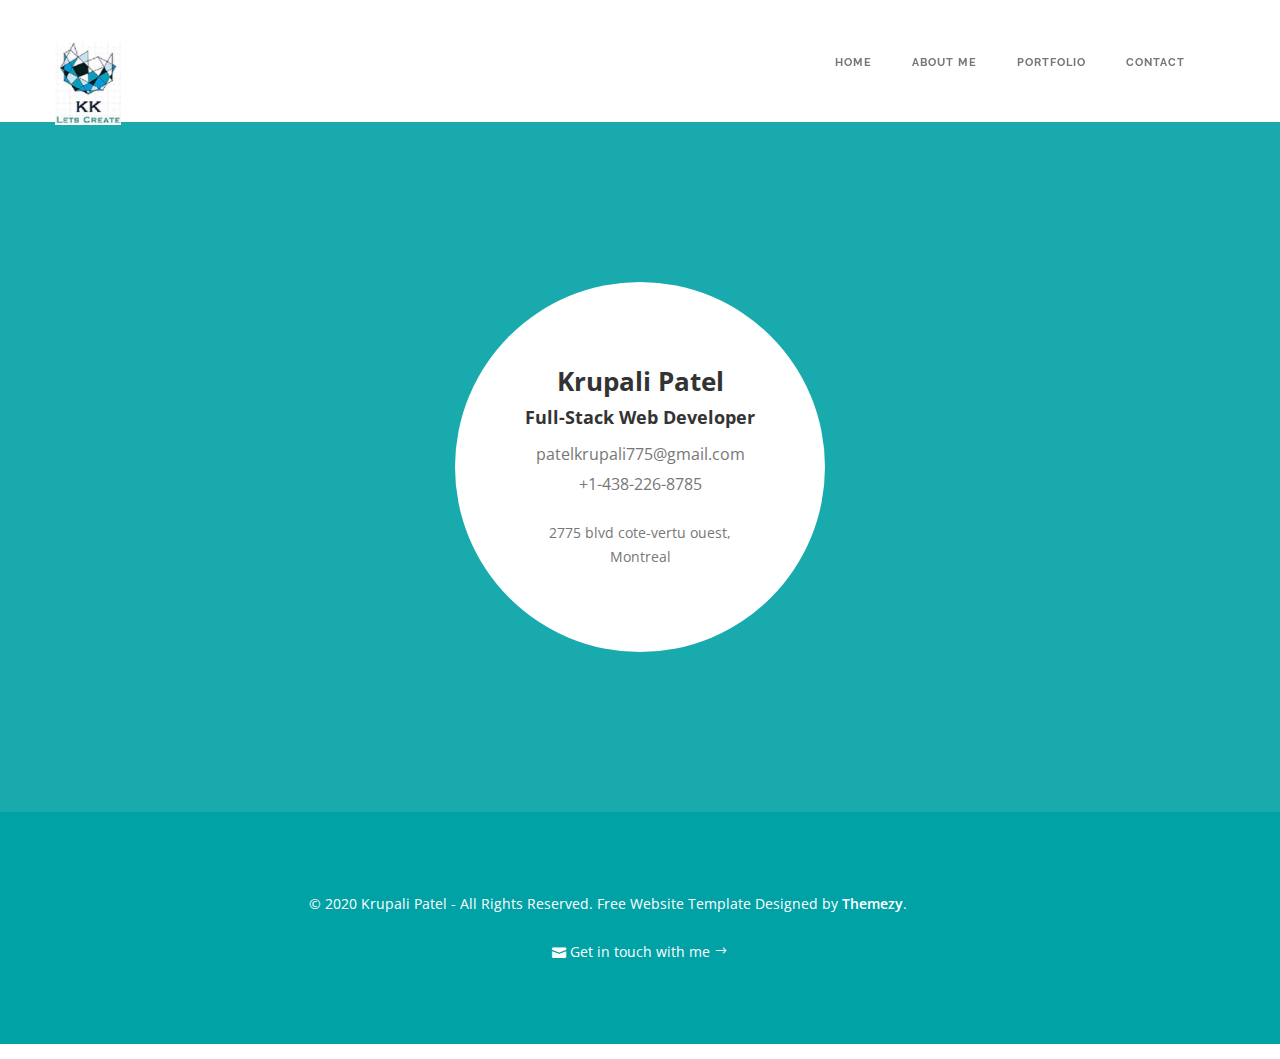
==== contact.html @ 783f1acc "Portfolio Krupali patel" ====
<!DOCTYPE html>
<!--[if lt IE 7]>      <html class="no-js lt-ie9 lt-ie8 lt-ie7"> <![endif]-->
<!--[if IE 7]>         <html class="no-js lt-ie9 lt-ie8"> <![endif]-->
<!--[if IE 8]>         <html class="no-js lt-ie9"> <![endif]-->
<!--[if gt IE 8]><!--> 
<html class="no-js"> <!--<![endif]-->
    <head>
        <meta charset="utf-8">
        <title>Web Designer Template</title>
        <meta name="description" content="">
        <meta name="viewport" content="width=device-width, initial-scale=1">
        <meta http-equiv="X-UA-Compatible" content="IE=edge">
        <link href="css/flexslider.min.css" rel="stylesheet" type="text/css" media="all"/>
        <link href="css/line-icons.min.css" rel="stylesheet" type="text/css" media="all"/>
        <link href="css/elegant-icons.min.css" rel="stylesheet" type="text/css" media="all"/>
        <link href="css/lightbox.min.css" rel="stylesheet" type="text/css" media="all"/>
        <link href="css/bootstrap.min.css" rel="stylesheet" type="text/css" media="all"/>
        <link href="css/theme-1.css" rel="stylesheet" type="text/css" media="all"/>
        <link href="css/custom.css" rel="stylesheet" type="text/css" media="all"/>
        <!--[if gte IE 9]>
        	<link rel="stylesheet" type="text/css" href="css/ie9.css" />
		<![endif]-->
        <link href='http://fonts.googleapis.com/css?family=Open+Sans:300italic,400italic,400,300,600,700%7CRaleway:700' rel='stylesheet' type='text/css'>
        <script src="js/modernizr-2.6.2-respond-1.1.0.min.js"></script>
    </head>
    <body>
    	<div class="loader">
    		<div class="spinner">
			  <div class="double-bounce1"></div>
			  <div class="double-bounce2"></div>
			</div>
    	</div>
				
		<div class="nav-container">
			<nav class="simple-bar top-bar">
				<div class="container">
				
				
					<div class="row nav-menu">
						<div class="col-md-3 col-sm-3 columns">
							<a href="index.html">
							<img class="logo logo-dark" alt="Logo" src="img/kkLOGO.png">
						</div>
					
						<div class="col-md-9 col-sm-9 columns text-right">
							<ul class="menu">
								<a></a><li><a href="index.html" target="_self">Home</a></li><li><a href="about.html" target="_self">About me</a></li>
								<li><a href="portfolio.html" target="_self">portfolio</a></li>
								<li><a href="contact.html" target="_self">Contact</a></li>
								
								
								
								
							</ul>
		
							
						</div>
					</div>
					
					<div class="mobile-toggle">
						<i class="icon icon_menu"></i>
					</div>
					
				</div>
			</nav>
		
			
		
		</div>
		
		<div class="main-container">
		<section class="map-overlay">
				<div class="map-holder">
					<iframe src="https://www.google.com/maps/embed?pb=!1m18!1m12!1m3!1d5009.805747396725!2d144.97845929871335!3d-37.86445163302962!2m3!1f0!2f0!3f0!3m2!1i1024!2i768!4f13.1!3m3!1m2!1s0x6ad6686626d1c9bf%3A0x24b207169447a3a5!2sClyde+St%2C+St+Kilda+VIC+3182!5e1!3m2!1sen!2sau!4v1405985274446"></iframe>
				</div>
				
				<div class="container">
					<div class="row">
						<div class="col-md-4 col-md-offset-4 col-sm-6 col-sm-offset-3 text-center">
							<div class="details-holder">
								<div class="align-vertical">
									<h3><b>Krupali Patel</b></h3>
									<p><h4><b>Full-Stack Web Developer</b></h4></p>
									<p class="lead">
										patelkrupali775@gmail.com<br>
										+1-438-226-8785</p>
									<p>2775 blvd cote-vertu ouest,<br>Montreal</p>
								</div>
							</div>
						</div>
					</div>
				</div>
			</section>
		</div>
		
		<div class="footer-container">
		
			
		
			
		
			<footer class="bg-primary short-2">
				<div class="container">
					<div class="row">
						<div class="col-sm-12 text-center">
							<span class="text-white">© 2020 Krupali Patel - All Rights Reserved. Free Website Template Designed by <a href=http://www.themezy.com>Themezy</a>.</span>
							<br>
							<br>
							<i class="icon text-white icon_mail"></i>
							<a href="contact.html" class="text-white"><span class="text-white"> Get in touch with me <i class="icon arrow_right"></i></span></a>
						</div>
					</div>
				</div>
				
			</footer>
		</div>
				
		<script src="https://www.youtube.com/iframe_api"></script>
		<script src="js/jquery.min.js"></script>
        <script src="js/jquery.plugin.min.js"></script>
        <script src="js/bootstrap.min.js"></script>
        <script src="js/jquery.flexslider-min.js"></script>
        <script src="js/smooth-scroll.min.js"></script>
        <script src="js/skrollr.min.js"></script>
        <script src="js/spectragram.min.js"></script>
        <script src="js/scrollReveal.min.js"></script>
        <script src="js/isotope.min.js"></script>
        <script src="js/twitterFetcher_v10_min.js"></script>
        <script src="js/lightbox.min.js"></script>
        <script src="js/jquery.countdown.min.js"></script>
        <script src="js/scripts.js"></script>
    </body>
</html>
---- css/line-icons.min.css ----
@font-face{font-family:et-line;src:url(../fonts/et-line.eot);src:url(../fonts/et-line.eot?#iefix) format('embedded-opentype'),url(../fonts/et-line.woff) format('woff'),url(../fonts/et-line.ttf) format('truetype'),url(../fonts/et-line.svg#et-line) format('svg');font-weight:400;font-style:normal}[data-icon]:before{font-family:et-line;content:attr(data-icon);speak:none;font-weight:400;font-variant:normal;text-transform:none;line-height:1;-webkit-font-smoothing:antialiased;-moz-osx-font-smoothing:grayscale;display:inline-block}.icon-adjustments,.icon-alarmclock,.icon-anchor,.icon-aperture,.icon-attachment,.icon-bargraph,.icon-basket,.icon-beaker,.icon-bike,.icon-book-open,.icon-briefcase,.icon-browser,.icon-calendar,.icon-camera,.icon-caution,.icon-chat,.icon-circle-compass,.icon-clipboard,.icon-clock,.icon-cloud,.icon-compass,.icon-desktop,.icon-dial,.icon-document,.icon-documents,.icon-download,.icon-dribbble,.icon-edit,.icon-envelope,.icon-expand,.icon-facebook,.icon-flag,.icon-focus,.icon-gears,.icon-genius,.icon-gift,.icon-global,.icon-globe,.icon-googleplus,.icon-grid,.icon-happy,.icon-hazardous,.icon-heart,.icon-hotairballoon,.icon-hourglass,.icon-key,.icon-laptop,.icon-layers,.icon-lifesaver,.icon-lightbulb,.icon-linegraph,.icon-linkedin,.icon-lock,.icon-magnifying-glass,.icon-map,.icon-map-pin,.icon-megaphone,.icon-mic,.icon-mobile,.icon-newspaper,.icon-notebook,.icon-paintbrush,.icon-paperclip,.icon-pencil,.icon-phone,.icon-picture,.icon-pictures,.icon-piechart,.icon-presentation,.icon-pricetags,.icon-printer,.icon-profile-female,.icon-profile-male,.icon-puzzle,.icon-quote,.icon-recycle,.icon-refresh,.icon-ribbon,.icon-rss,.icon-sad,.icon-scissors,.icon-scope,.icon-search,.icon-shield,.icon-speedometer,.icon-strategy,.icon-streetsign,.icon-tablet,.icon-target,.icon-telescope,.icon-toolbox,.icon-tools,.icon-tools-2,.icon-trophy,.icon-tumblr,.icon-twitter,.icon-upload,.icon-video,.icon-wallet,.icon-wine{font-family:et-line;speak:none;font-style:normal;font-weight:400;font-variant:normal;text-transform:none;line-height:1;-webkit-font-smoothing:antialiased;-moz-osx-font-smoothing:grayscale;display:inline-block}.icon-mobile:before{content:"\e000"}.icon-laptop:before{content:"\e001"}.icon-desktop:before{content:"\e002"}.icon-tablet:before{content:"\e003"}.icon-phone:before{content:"\e004"}.icon-document:before{content:"\e005"}.icon-documents:before{content:"\e006"}.icon-search:before{content:"\e007"}.icon-clipboard:before{content:"\e008"}.icon-newspaper:before{content:"\e009"}.icon-notebook:before{content:"\e00a"}.icon-book-open:before{content:"\e00b"}.icon-browser:before{content:"\e00c"}.icon-calendar:before{content:"\e00d"}.icon-presentation:before{content:"\e00e"}.icon-picture:before{content:"\e00f"}.icon-pictures:before{content:"\e010"}.icon-video:before{content:"\e011"}.icon-camera:before{content:"\e012"}.icon-printer:before{content:"\e013"}.icon-toolbox:before{content:"\e014"}.icon-briefcase:before{content:"\e015"}.icon-wallet:before{content:"\e016"}.icon-gift:before{content:"\e017"}.icon-bargraph:before{content:"\e018"}.icon-grid:before{content:"\e019"}.icon-expand:before{content:"\e01a"}.icon-focus:before{content:"\e01b"}.icon-edit:before{content:"\e01c"}.icon-adjustments:before{content:"\e01d"}.icon-ribbon:before{content:"\e01e"}.icon-hourglass:before{content:"\e01f"}.icon-lock:before{content:"\e020"}.icon-megaphone:before{content:"\e021"}.icon-shield:before{content:"\e022"}.icon-trophy:before{content:"\e023"}.icon-flag:before{content:"\e024"}.icon-map:before{content:"\e025"}.icon-puzzle:before{content:"\e026"}.icon-basket:before{content:"\e027"}.icon-envelope:before{content:"\e028"}.icon-streetsign:before{content:"\e029"}.icon-telescope:before{content:"\e02a"}.icon-gears:before{content:"\e02b"}.icon-key:before{content:"\e02c"}.icon-paperclip:before{content:"\e02d"}.icon-attachment:before{content:"\e02e"}.icon-pricetags:before{content:"\e02f"}.icon-lightbulb:before{content:"\e030"}.icon-layers:before{content:"\e031"}.icon-pencil:before{content:"\e032"}.icon-tools:before{content:"\e033"}.icon-tools-2:before{content:"\e034"}.icon-scissors:before{content:"\e035"}.icon-paintbrush:before{content:"\e036"}.icon-magnifying-glass:before{content:"\e037"}.icon-circle-compass:before{content:"\e038"}.icon-linegraph:before{content:"\e039"}.icon-mic:before{content:"\e03a"}.icon-strategy:before{content:"\e03b"}.icon-beaker:before{content:"\e03c"}.icon-caution:before{content:"\e03d"}.icon-recycle:before{content:"\e03e"}.icon-anchor:before{content:"\e03f"}.icon-profile-male:before{content:"\e040"}.icon-profile-female:before{content:"\e041"}.icon-bike:before{content:"\e042"}.icon-wine:before{content:"\e043"}.icon-hotairballoon:before{content:"\e044"}.icon-globe:before{content:"\e045"}.icon-genius:before{content:"\e046"}.icon-map-pin:before{content:"\e047"}.icon-dial:before{content:"\e048"}.icon-chat:before{content:"\e049"}.icon-heart:before{content:"\e04a"}.icon-cloud:before{content:"\e04b"}.icon-upload:before{content:"\e04c"}.icon-download:before{content:"\e04d"}.icon-target:before{content:"\e04e"}.icon-hazardous:before{content:"\e04f"}.icon-piechart:before{content:"\e050"}.icon-speedometer:before{content:"\e051"}.icon-global:before{content:"\e052"}.icon-compass:before{content:"\e053"}.icon-lifesaver:before{content:"\e054"}.icon-clock:before{content:"\e055"}.icon-aperture:before{content:"\e056"}.icon-quote:before{content:"\e057"}.icon-scope:before{content:"\e058"}.icon-alarmclock:before{content:"\e059"}.icon-refresh:before{content:"\e05a"}.icon-happy:before{content:"\e05b"}.icon-sad:before{content:"\e05c"}.icon-facebook:before{content:"\e05d"}.icon-twitter:before{content:"\e05e"}.icon-googleplus:before{content:"\e05f"}.icon-rss:before{content:"\e060"}.icon-tumblr:before{content:"\e061"}.icon-linkedin:before{content:"\e062"}.icon-dribbble:before{content:"\e063"}
---- css/elegant-icons.min.css ----
@font-face{font-family:ElegantIcons;src:url(../fonts/ElegantIcons.eot);src:url(../fonts/ElegantIcons.eot?#iefix) format('embedded-opentype'),url(../fonts/ElegantIcons.woff) format('woff'),url(../fonts/ElegantIcons.ttf) format('truetype'),url(../fonts/ElegantIcons.svg#ElegantIcons) format('svg');font-weight:400;font-style:normal}[data-icon]:before{font-family:ElegantIcons;content:attr(data-icon);speak:none;font-weight:400;font-variant:normal;text-transform:none;line-height:1;-webkit-font-smoothing:antialiased;-moz-osx-font-smoothing:grayscale}.arrow-up-down,.arrow_back,.arrow_carrot-2down,.arrow_carrot-2down_alt2,.arrow_carrot-2dwnn_alt,.arrow_carrot-2left,.arrow_carrot-2left_alt,.arrow_carrot-2left_alt2,.arrow_carrot-2right,.arrow_carrot-2right_alt,.arrow_carrot-2right_alt2,.arrow_carrot-2up,.arrow_carrot-2up_alt,.arrow_carrot-2up_alt2,.arrow_carrot-down,.arrow_carrot-down_alt,.arrow_carrot-down_alt2,.arrow_carrot-left,.arrow_carrot-left_alt,.arrow_carrot-left_alt2,.arrow_carrot-right,.arrow_carrot-right_alt,.arrow_carrot-right_alt2,.arrow_carrot-up,.arrow_carrot-up_alt2,.arrow_carrot_up_alt,.arrow_condense,.arrow_condense_alt,.arrow_down,.arrow_down_alt,.arrow_expand,.arrow_expand_alt,.arrow_expand_alt2,.arrow_expand_alt3,.arrow_left,.arrow_left-down,.arrow_left-down_alt,.arrow_left-right,.arrow_left-right_alt,.arrow_left-up,.arrow_left-up_alt,.arrow_left_alt,.arrow_move,.arrow_right,.arrow_right-down,.arrow_right-down_alt,.arrow_right-up,.arrow_right-up_alt,.arrow_right_alt,.arrow_triangle-down,.arrow_triangle-down_alt,.arrow_triangle-down_alt2,.arrow_triangle-left,.arrow_triangle-left_alt,.arrow_triangle-left_alt2,.arrow_triangle-right,.arrow_triangle-right_alt,.arrow_triangle-right_alt2,.arrow_triangle-up,.arrow_triangle-up_alt,.arrow_triangle-up_alt2,.arrow_up,.arrow_up-down_alt,.arrow_up_alt,.icon_adjust-horiz,.icon_adjust-vert,.icon_archive,.icon_archive_alt,.icon_bag,.icon_bag_alt,.icon_balance,.icon_blocked,.icon_book,.icon_book_alt,.icon_box-checked,.icon_box-empty,.icon_box-selected,.icon_briefcase,.icon_briefcase_alt,.icon_building,.icon_building_alt,.icon_calculator_alt,.icon_calendar,.icon_calulator,.icon_camera,.icon_camera_alt,.icon_cart,.icon_cart_alt,.icon_chat,.icon_chat_alt,.icon_check,.icon_check_alt,.icon_check_alt2,.icon_circle-empty,.icon_circle-slelected,.icon_clipboard,.icon_clock,.icon_clock_alt,.icon_close,.icon_close_alt,.icon_close_alt2,.icon_cloud,.icon_cloud-download,.icon_cloud-download_alt,.icon_cloud-upload,.icon_cloud-upload_alt,.icon_cloud_alt,.icon_cog,.icon_cogs,.icon_comment,.icon_comment_alt,.icon_compass,.icon_compass_alt,.icon_cone,.icon_cone_alt,.icon_contacts,.icon_contacts_alt,.icon_creditcard,.icon_currency,.icon_currency_alt,.icon_cursor,.icon_cursor_alt,.icon_datareport,.icon_datareport_alt,.icon_desktop,.icon_dislike,.icon_dislike_alt,.icon_document,.icon_document_alt,.icon_documents,.icon_documents_alt,.icon_download,.icon_drawer,.icon_drawer_alt,.icon_drive,.icon_drive_alt,.icon_easel,.icon_easel_alt,.icon_error-circle,.icon_error-circle_alt,.icon_error-oct,.icon_error-oct_alt,.icon_error-triangle,.icon_error-triangle_alt,.icon_film,.icon_floppy,.icon_floppy_alt,.icon_flowchart,.icon_flowchart_alt,.icon_folder,.icon_folder-add,.icon_folder-add_alt,.icon_folder-alt,.icon_folder-open,.icon_folder-open_alt,.icon_folder_download,.icon_folder_upload,.icon_genius,.icon_gift,.icon_gift_alt,.icon_globe,.icon_globe-2,.icon_globe_alt,.icon_grid-2x2,.icon_grid-3x3,.icon_group,.icon_headphones,.icon_heart,.icon_heart_alt,.icon_hourglass,.icon_house,.icon_house_alt,.icon_id,.icon_id-2,.icon_id-2_alt,.icon_id_alt,.icon_image,.icon_images,.icon_info,.icon_info_alt,.icon_key,.icon_key_alt,.icon_laptop,.icon_lifesaver,.icon_lightbulb,.icon_lightbulb_alt,.icon_like,.icon_like_alt,.icon_link,.icon_link_alt,.icon_loading,.icon_lock,.icon_lock-open,.icon_lock-open_alt,.icon_lock_alt,.icon_mail,.icon_mail_alt,.icon_map,.icon_map_alt,.icon_menu,.icon_menu-circle_alt,.icon_menu-circle_alt2,.icon_menu-square_alt,.icon_menu-square_alt2,.icon_mic,.icon_mic_alt,.icon_minus-06,.icon_minus-box,.icon_minus_alt,.icon_minus_alt2,.icon_mobile,.icon_mug,.icon_mug_alt,.icon_music,.icon_ol,.icon_paperclip,.icon_pause,.icon_pause_alt,.icon_pause_alt2,.icon_pencil,.icon_pencil-edit,.icon_pencil-edit_alt,.icon_pencil_alt,.icon_pens,.icon_pens_alt,.icon_percent,.icon_percent_alt,.icon_phone,.icon_piechart,.icon_pin,.icon_pin_alt,.icon_plus,.icon_plus-box,.icon_plus_alt,.icon_plus_alt2,.icon_printer,.icon_printer-alt,.icon_profile,.icon_pushpin,.icon_pushpin_alt,.icon_puzzle,.icon_puzzle_alt,.icon_question,.icon_question_alt,.icon_question_alt2,.icon_quotations,.icon_quotations_alt,.icon_quotations_alt2,.icon_refresh,.icon_ribbon,.icon_ribbon_alt,.icon_rook,.icon_search,.icon_search-2,.icon_search_alt,.icon_shield,.icon_shield_alt,.icon_star,.icon_star-half,.icon_star-half_alt,.icon_star_alt,.icon_stop,.icon_stop_alt,.icon_stop_alt2,.icon_table,.icon_tablet,.icon_tag,.icon_tag_alt,.icon_tags,.icon_tags_alt,.icon_target,.icon_tool,.icon_toolbox,.icon_toolbox_alt,.icon_tools,.icon_trash,.icon_trash_alt,.icon_ul,.icon_upload,.icon_vol-mute,.icon_vol-mute_alt,.icon_volume-high,.icon_volume-high_alt,.icon_volume-low,.icon_volume-low_alt,.icon_wallet,.icon_wallet_alt,.icon_zoom-in,.icon_zoom-in_alt,.icon_zoom-out,.icon_zoom-out_alt,.social_blogger,.social_blogger_circle,.social_blogger_square,.social_delicious,.social_delicious_circle,.social_delicious_square,.social_deviantart,.social_deviantart_circle,.social_deviantart_square,.social_dribbble,.social_dribbble_circle,.social_dribbble_square,.social_facebook,.social_facebook_circle,.social_facebook_square,.social_flickr,.social_flickr_circle,.social_flickr_square,.social_googledrive,.social_googledrive_alt2,.social_googledrive_square,.social_googleplus,.social_googleplus_circle,.social_googleplus_square,.social_instagram,.social_instagram_circle,.social_instagram_square,.social_linkedin,.social_linkedin_circle,.social_linkedin_square,.social_myspace,.social_myspace_circle,.social_myspace_square,.social_picassa,.social_picassa_circle,.social_picassa_square,.social_pinterest,.social_pinterest_circle,.social_pinterest_square,.social_rss,.social_rss_circle,.social_rss_square,.social_share,.social_share_circle,.social_share_square,.social_skype,.social_skype_circle,.social_skype_square,.social_spotify,.social_spotify_circle,.social_spotify_square,.social_stumbleupon_circle,.social_stumbleupon_square,.social_tumbleupon,.social_tumblr,.social_tumblr_circle,.social_tumblr_square,.social_twitter,.social_twitter_circle,.social_twitter_square,.social_vimeo,.social_vimeo_circle,.social_vimeo_square,.social_wordpress,.social_wordpress_circle,.social_wordpress_square,.social_youtube,.social_youtube_circle,.social_youtube_square{font-family:ElegantIcons;speak:none;font-style:normal;font-weight:400;font-variant:normal;text-transform:none;line-height:1;-webkit-font-smoothing:antialiased}.arrow_up:before{content:"\21"}.arrow_down:before{content:"\22"}.arrow_left:before{content:"\23"}.arrow_right:before{content:"\24"}.arrow_left-up:before{content:"\25"}.arrow_right-up:before{content:"\26"}.arrow_right-down:before{content:"\27"}.arrow_left-down:before{content:"\28"}.arrow-up-down:before{content:"\29"}.arrow_up-down_alt:before{content:"\2a"}.arrow_left-right_alt:before{content:"\2b"}.arrow_left-right:before{content:"\2c"}.arrow_expand_alt2:before{content:"\2d"}.arrow_expand_alt:before{content:"\2e"}.arrow_condense:before{content:"\2f"}.arrow_expand:before{content:"\30"}.arrow_move:before{content:"\31"}.arrow_carrot-up:before{content:"\32"}.arrow_carrot-down:before{content:"\33"}.arrow_carrot-left:before{content:"\34"}.arrow_carrot-right:before{content:"\35"}.arrow_carrot-2up:before{content:"\36"}.arrow_carrot-2down:before{content:"\37"}.arrow_carrot-2left:before{content:"\38"}.arrow_carrot-2right:before{content:"\39"}.arrow_carrot-up_alt2:before{content:"\3a"}.arrow_carrot-down_alt2:before{content:"\3b"}.arrow_carrot-left_alt2:before{content:"\3c"}.arrow_carrot-right_alt2:before{content:"\3d"}.arrow_carrot-2up_alt2:before{content:"\3e"}.arrow_carrot-2down_alt2:before{content:"\3f"}.arrow_carrot-2left_alt2:before{content:"\40"}.arrow_carrot-2right_alt2:before{content:"\41"}.arrow_triangle-up:before{content:"\42"}.arrow_triangle-down:before{content:"\43"}.arrow_triangle-left:before{content:"\44"}.arrow_triangle-right:before{content:"\45"}.arrow_triangle-up_alt2:before{content:"\46"}.arrow_triangle-down_alt2:before{content:"\47"}.arrow_triangle-left_alt2:before{content:"\48"}.arrow_triangle-right_alt2:before{content:"\49"}.arrow_back:before{content:"\4a"}.icon_minus-06:before{content:"\4b"}.icon_plus:before{content:"\4c"}.icon_close:before{content:"\4d"}.icon_check:before{content:"\4e"}.icon_minus_alt2:before{content:"\4f"}.icon_plus_alt2:before{content:"\50"}.icon_close_alt2:before{content:"\51"}.icon_check_alt2:before{content:"\52"}.icon_zoom-out_alt:before{content:"\53"}.icon_zoom-in_alt:before{content:"\54"}.icon_search:before{content:"\55"}.icon_box-empty:before{content:"\56"}.icon_box-selected:before{content:"\57"}.icon_minus-box:before{content:"\58"}.icon_plus-box:before{content:"\59"}.icon_box-checked:before{content:"\5a"}.icon_circle-empty:before{content:"\5b"}.icon_circle-slelected:before{content:"\5c"}.icon_stop_alt2:before{content:"\5d"}.icon_stop:before{content:"\5e"}.icon_pause_alt2:before{content:"\5f"}.icon_pause:before{content:"\60"}.icon_menu:before{content:"\61"}.icon_menu-square_alt2:before{content:"\62"}.icon_menu-circle_alt2:before{content:"\63"}.icon_ul:before{content:"\64"}.icon_ol:before{content:"\65"}.icon_adjust-horiz:before{content:"\66"}.icon_adjust-vert:before{content:"\67"}.icon_document_alt:before{content:"\68"}.icon_documents_alt:before{content:"\69"}.icon_pencil:before{content:"\6a"}.icon_pencil-edit_alt:before{content:"\6b"}.icon_pencil-edit:before{content:"\6c"}.icon_folder-alt:before{content:"\6d"}.icon_folder-open_alt:before{content:"\6e"}.icon_folder-add_alt:before{content:"\6f"}.icon_info_alt:before{content:"\70"}.icon_error-oct_alt:before{content:"\71"}.icon_error-circle_alt:before{content:"\72"}.icon_error-triangle_alt:before{content:"\73"}.icon_question_alt2:before{content:"\74"}.icon_question:before{content:"\75"}.icon_comment_alt:before{content:"\76"}.icon_chat_alt:before{content:"\77"}.icon_vol-mute_alt:before{content:"\78"}.icon_volume-low_alt:before{content:"\79"}.icon_volume-high_alt:before{content:"\7a"}.icon_quotations:before{content:"\7b"}.icon_quotations_alt2:before{content:"\7c"}.icon_clock_alt:before{content:"\7d"}.icon_lock_alt:before{content:"\7e"}.icon_lock-open_alt:before{content:"\e000"}.icon_key_alt:before{content:"\e001"}.icon_cloud_alt:before{content:"\e002"}.icon_cloud-upload_alt:before{content:"\e003"}.icon_cloud-download_alt:before{content:"\e004"}.icon_image:before{content:"\e005"}.icon_images:before{content:"\e006"}.icon_lightbulb_alt:before{content:"\e007"}.icon_gift_alt:before{content:"\e008"}.icon_house_alt:before{content:"\e009"}.icon_genius:before{content:"\e00a"}.icon_mobile:before{content:"\e00b"}.icon_tablet:before{content:"\e00c"}.icon_laptop:before{content:"\e00d"}.icon_desktop:before{content:"\e00e"}.icon_camera_alt:before{content:"\e00f"}.icon_mail_alt:before{content:"\e010"}.icon_cone_alt:before{content:"\e011"}.icon_ribbon_alt:before{content:"\e012"}.icon_bag_alt:before{content:"\e013"}.icon_creditcard:before{content:"\e014"}.icon_cart_alt:before{content:"\e015"}.icon_paperclip:before{content:"\e016"}.icon_tag_alt:before{content:"\e017"}.icon_tags_alt:before{content:"\e018"}.icon_trash_alt:before{content:"\e019"}.icon_cursor_alt:before{content:"\e01a"}.icon_mic_alt:before{content:"\e01b"}.icon_compass_alt:before{content:"\e01c"}.icon_pin_alt:before{content:"\e01d"}.icon_pushpin_alt:before{content:"\e01e"}.icon_map_alt:before{content:"\e01f"}.icon_drawer_alt:before{content:"\e020"}.icon_toolbox_alt:before{content:"\e021"}.icon_book_alt:before{content:"\e022"}.icon_calendar:before{content:"\e023"}.icon_film:before{content:"\e024"}.icon_table:before{content:"\e025"}.icon_contacts_alt:before{content:"\e026"}.icon_headphones:before{content:"\e027"}.icon_lifesaver:before{content:"\e028"}.icon_piechart:before{content:"\e029"}.icon_refresh:before{content:"\e02a"}.icon_link_alt:before{content:"\e02b"}.icon_link:before{content:"\e02c"}.icon_loading:before{content:"\e02d"}.icon_blocked:before{content:"\e02e"}.icon_archive_alt:before{content:"\e02f"}.icon_heart_alt:before{content:"\e030"}.icon_star_alt:before{content:"\e031"}.icon_star-half_alt:before{content:"\e032"}.icon_star:before{content:"\e033"}.icon_star-half:before{content:"\e034"}.icon_tools:before{content:"\e035"}.icon_tool:before{content:"\e036"}.icon_cog:before{content:"\e037"}.icon_cogs:before{content:"\e038"}.arrow_up_alt:before{content:"\e039"}.arrow_down_alt:before{content:"\e03a"}.arrow_left_alt:before{content:"\e03b"}.arrow_right_alt:before{content:"\e03c"}.arrow_left-up_alt:before{content:"\e03d"}.arrow_right-up_alt:before{content:"\e03e"}.arrow_right-down_alt:before{content:"\e03f"}.arrow_left-down_alt:before{content:"\e040"}.arrow_condense_alt:before{content:"\e041"}.arrow_expand_alt3:before{content:"\e042"}.arrow_carrot_up_alt:before{content:"\e043"}.arrow_carrot-down_alt:before{content:"\e044"}.arrow_carrot-left_alt:before{content:"\e045"}.arrow_carrot-right_alt:before{content:"\e046"}.arrow_carrot-2up_alt:before{content:"\e047"}.arrow_carrot-2dwnn_alt:before{content:"\e048"}.arrow_carrot-2left_alt:before{content:"\e049"}.arrow_carrot-2right_alt:before{content:"\e04a"}.arrow_triangle-up_alt:before{content:"\e04b"}.arrow_triangle-down_alt:before{content:"\e04c"}.arrow_triangle-left_alt:before{content:"\e04d"}.arrow_triangle-right_alt:before{content:"\e04e"}.icon_minus_alt:before{content:"\e04f"}.icon_plus_alt:before{content:"\e050"}.icon_close_alt:before{content:"\e051"}.icon_check_alt:before{content:"\e052"}.icon_zoom-out:before{content:"\e053"}.icon_zoom-in:before{content:"\e054"}.icon_stop_alt:before{content:"\e055"}.icon_menu-square_alt:before{content:"\e056"}.icon_menu-circle_alt:before{content:"\e057"}.icon_document:before{content:"\e058"}.icon_documents:before{content:"\e059"}.icon_pencil_alt:before{content:"\e05a"}.icon_folder:before{content:"\e05b"}.icon_folder-open:before{content:"\e05c"}.icon_folder-add:before{content:"\e05d"}.icon_folder_upload:before{content:"\e05e"}.icon_folder_download:before{content:"\e05f"}.icon_info:before{content:"\e060"}.icon_error-circle:before{content:"\e061"}.icon_error-oct:before{content:"\e062"}.icon_error-triangle:before{content:"\e063"}.icon_question_alt:before{content:"\e064"}.icon_comment:before{content:"\e065"}.icon_chat:before{content:"\e066"}.icon_vol-mute:before{content:"\e067"}.icon_volume-low:before{content:"\e068"}.icon_volume-high:before{content:"\e069"}.icon_quotations_alt:before{content:"\e06a"}.icon_clock:before{content:"\e06b"}.icon_lock:before{content:"\e06c"}.icon_lock-open:before{content:"\e06d"}.icon_key:before{content:"\e06e"}.icon_cloud:before{content:"\e06f"}.icon_cloud-upload:before{content:"\e070"}.icon_cloud-download:before{content:"\e071"}.icon_lightbulb:before{content:"\e072"}.icon_gift:before{content:"\e073"}.icon_house:before{content:"\e074"}.icon_camera:before{content:"\e075"}.icon_mail:before{content:"\e076"}.icon_cone:before{content:"\e077"}.icon_ribbon:before{content:"\e078"}.icon_bag:before{content:"\e079"}.icon_cart:before{content:"\e07a"}.icon_tag:before{content:"\e07b"}.icon_tags:before{content:"\e07c"}.icon_trash:before{content:"\e07d"}.icon_cursor:before{content:"\e07e"}.icon_mic:before{content:"\e07f"}.icon_compass:before{content:"\e080"}.icon_pin:before{content:"\e081"}.icon_pushpin:before{content:"\e082"}.icon_map:before{content:"\e083"}.icon_drawer:before{content:"\e084"}.icon_toolbox:before{content:"\e085"}.icon_book:before{content:"\e086"}.icon_contacts:before{content:"\e087"}.icon_archive:before{content:"\e088"}.icon_heart:before{content:"\e089"}.icon_profile:before{content:"\e08a"}.icon_group:before{content:"\e08b"}.icon_grid-2x2:before{content:"\e08c"}.icon_grid-3x3:before{content:"\e08d"}.icon_music:before{content:"\e08e"}.icon_pause_alt:before{content:"\e08f"}.icon_phone:before{content:"\e090"}.icon_upload:before{content:"\e091"}.icon_download:before{content:"\e092"}.social_facebook:before{content:"\e093"}.social_twitter:before{content:"\e094"}.social_pinterest:before{content:"\e095"}.social_googleplus:before{content:"\e096"}.social_tumblr:before{content:"\e097"}.social_tumbleupon:before{content:"\e098"}.social_wordpress:before{content:"\e099"}.social_instagram:before{content:"\e09a"}.social_dribbble:before{content:"\e09b"}.social_vimeo:before{content:"\e09c"}.social_linkedin:before{content:"\e09d"}.social_rss:before{content:"\e09e"}.social_deviantart:before{content:"\e09f"}.social_share:before{content:"\e0a0"}.social_myspace:before{content:"\e0a1"}.social_skype:before{content:"\e0a2"}.social_youtube:before{content:"\e0a3"}.social_picassa:before{content:"\e0a4"}.social_googledrive:before{content:"\e0a5"}.social_flickr:before{content:"\e0a6"}.social_blogger:before{content:"\e0a7"}.social_spotify:before{content:"\e0a8"}.social_delicious:before{content:"\e0a9"}.social_facebook_circle:before{content:"\e0aa"}.social_twitter_circle:before{content:"\e0ab"}.social_pinterest_circle:before{content:"\e0ac"}.social_googleplus_circle:before{content:"\e0ad"}.social_tumblr_circle:before{content:"\e0ae"}.social_stumbleupon_circle:before{content:"\e0af"}.social_wordpress_circle:before{content:"\e0b0"}.social_instagram_circle:before{content:"\e0b1"}.social_dribbble_circle:before{content:"\e0b2"}.social_vimeo_circle:before{content:"\e0b3"}.social_linkedin_circle:before{content:"\e0b4"}.social_rss_circle:before{content:"\e0b5"}.social_deviantart_circle:before{content:"\e0b6"}.social_share_circle:before{content:"\e0b7"}.social_myspace_circle:before{content:"\e0b8"}.social_skype_circle:before{content:"\e0b9"}.social_youtube_circle:before{content:"\e0ba"}.social_picassa_circle:before{content:"\e0bb"}.social_googledrive_alt2:before{content:"\e0bc"}.social_flickr_circle:before{content:"\e0bd"}.social_blogger_circle:before{content:"\e0be"}.social_spotify_circle:before{content:"\e0bf"}.social_delicious_circle:before{content:"\e0c0"}.social_facebook_square:before{content:"\e0c1"}.social_twitter_square:before{content:"\e0c2"}.social_pinterest_square:before{content:"\e0c3"}.social_googleplus_square:before{content:"\e0c4"}.social_tumblr_square:before{content:"\e0c5"}.social_stumbleupon_square:before{content:"\e0c6"}.social_wordpress_square:before{content:"\e0c7"}.social_instagram_square:before{content:"\e0c8"}.social_dribbble_square:before{content:"\e0c9"}.social_vimeo_square:before{content:"\e0ca"}.social_linkedin_square:before{content:"\e0cb"}.social_rss_square:before{content:"\e0cc"}.social_deviantart_square:before{content:"\e0cd"}.social_share_square:before{content:"\e0ce"}.social_myspace_square:before{content:"\e0cf"}.social_skype_square:before{content:"\e0d0"}.social_youtube_square:before{content:"\e0d1"}.social_picassa_square:before{content:"\e0d2"}.social_googledrive_square:before{content:"\e0d3"}.social_flickr_square:before{content:"\e0d4"}.social_blogger_square:before{content:"\e0d5"}.social_spotify_square:before{content:"\e0d6"}.social_delicious_square:before{content:"\e0d7"}.icon_printer:before{content:"\e103"}.icon_calulator:before{content:"\e0ee"}.icon_building:before{content:"\e0ef"}.icon_floppy:before{content:"\e0e8"}.icon_drive:before{content:"\e0ea"}.icon_search-2:before{content:"\e101"}.icon_id:before{content:"\e107"}.icon_id-2:before{content:"\e108"}.icon_puzzle:before{content:"\e102"}.icon_like:before{content:"\e106"}.icon_dislike:before{content:"\e0eb"}.icon_mug:before{content:"\e105"}.icon_currency:before{content:"\e0ed"}.icon_wallet:before{content:"\e100"}.icon_pens:before{content:"\e104"}.icon_easel:before{content:"\e0e9"}.icon_flowchart:before{content:"\e109"}.icon_datareport:before{content:"\e0ec"}.icon_briefcase:before{content:"\e0fe"}.icon_shield:before{content:"\e0f6"}.icon_percent:before{content:"\e0fb"}.icon_globe:before{content:"\e0e2"}.icon_globe-2:before{content:"\e0e3"}.icon_target:before{content:"\e0f5"}.icon_hourglass:before{content:"\e0e1"}.icon_balance:before{content:"\e0ff"}.icon_rook:before{content:"\e0f8"}.icon_printer-alt:before{content:"\e0fa"}.icon_calculator_alt:before{content:"\e0e7"}.icon_building_alt:before{content:"\e0fd"}.icon_floppy_alt:before{content:"\e0e4"}.icon_drive_alt:before{content:"\e0e5"}.icon_search_alt:before{content:"\e0f7"}.icon_id_alt:before{content:"\e0e0"}.icon_id-2_alt:before{content:"\e0fc"}.icon_puzzle_alt:before{content:"\e0f9"}.icon_like_alt:before{content:"\e0dd"}.icon_dislike_alt:before{content:"\e0f1"}.icon_mug_alt:before{content:"\e0dc"}.icon_currency_alt:before{content:"\e0f3"}.icon_wallet_alt:before{content:"\e0d8"}.icon_pens_alt:before{content:"\e0db"}.icon_easel_alt:before{content:"\e0f0"}.icon_flowchart_alt:before{content:"\e0df"}.icon_datareport_alt:before{content:"\e0f2"}.icon_briefcase_alt:before{content:"\e0f4"}.icon_shield_alt:before{content:"\e0d9"}.icon_percent_alt:before{content:"\e0da"}.icon_globe_alt:before{content:"\e0de"}.icon_clipboard:before{content:"\e0e6"}.glyph{float:left;text-align:center;padding:.75em;margin:.4em 1.5em .75em 0;width:6em;text-shadow:none}.glyph_big{font-size:128px;color:#59c5dc;float:left;margin-right:20px}.glyph div{padding-bottom:10px}.glyph input{font-family:consolas,monospace;font-size:12px;width:100%;text-align:center;border:0;box-shadow:0 0 0 1px #ccc;padding:.2em;-moz-border-radius:5px;-webkit-border-radius:5px}.centered{margin-left:auto;margin-right:auto}.glyph .fs1{font-size:2em}
---- css/theme-1.css ----
.bg-primary {
  background-color: #01a2a6 !important;
}
.bg-secondary-1 {
  background-color: #2f2933 !important;
}
.bg-secondary-2 {
  background-color: #29d9c2 !important;
}
.bg-white {
  background-color: #fff !important;
}
.bg-dribbble {
  background-color: #ea4c89;
}
.bg-twitter {
  background-color: #00a0d1;
}
.bg-facebook {
  background-color: #3b5998;
}
.bg-googleplus {
  background-color: #c63d2d;
}
.bg-tumblr {
  background-color: #34526f;
}
.text-dribbble {
  color: #ea4c89;
}
.text-twitter {
  color: #00a0d1;
}
.text-facebook {
  color: #3b5998;
}
.text-googleplus {
  color: #c63d2d;
}
.text-tumblr {
  color: #34526f;
}
.text-white {
  color: #fff;
}
.text-primary {
  color: #01a2a6;
}
.standard-radius {
  border-radius: 25px;
}
.transition-500 {
  -webkit-transition: all .5s ease;
  -moz-transition: all .5s ease;
  transition: all .5s ease;
}
.transition-2000 {
  -webkit-transition: all 2s ease;
  -moz-transition: all 2s ease;
  transition: all 2s ease;
}
.transition-300 {
  -webkit-transition: all .3s ease;
  -moz-transition: all .3s ease;
  transition: all .3s ease;
}
.cover-div {
  position: absolute;
  width: 100%;
  height: 100%;
  top: 0px;
}
.blank-input {
  background: none;
  border: none;
  box-shadow: none;
  font-family: "Open Sans", "Helvetica Neue", Helvetica, Arial, sans-serif;
}
.font-body {
  font-family: "Open Sans", "Helvetica Neue", Helvetica, Arial, sans-serif;
}
.font-heading {
  font-family: "Open Sans", "Helvetica Neue", Helvetica, Arial, sans-serif;
}
body {
  font-family: "Open Sans", "Helvetica Neue", Helvetica, Arial, sans-serif;
  -webkit-font-smoothing: antialiased;
  color: #777777;
  font-size: 14px;
  line-height: 24px;
}
h1,
h2,
h3,
h4,
h5,
h5,
h6 {
  font-family: "Open Sans", "Helvetica Neue", Helvetica, Arial, sans-serif;
  font-weight: 300;
  color: #333333;
  margin: 0px;
}
.alt-font {
  font-family: "Raleway", "Open Sans", "Helvetica Neue", Helvetica, Arial, sans-serif;
  font-weight: bold;
  font-size: 11px;
  text-transform: uppercase;
  letter-spacing: 1px;
}
ul {
  list-style: none;
  padding: 0px;
}
a:hover {
  text-decoration: none;
}
.pointer {
  cursor: pointer !important;
}
.uppercase {
  text-transform: uppercase;
}
img {
  max-width: 100%;
}
.jumbo-h1 {
  font-size: 40px;
  line-height: 56px;
  font-weight: 600;
  margin-bottom: 64px;
}
.standard-h1 {
  font-size: 32px;
  line-height: 44px;
  margin-bottom: 48px;
}
h1 {
  font-size: 32px;
  line-height: 44px;
  margin-bottom: 48px;
}
h2 {
  font-size: 28px;
  line-height: 44px;
}
h3 {
  font-size: 26px;
  line-height: 32px;
}
h5 {
  font-size: 18px;
  font-weight: 600;
  margin-bottom: 16px;
}
h6 {
  font-size: 16px;
  font-weight: 600;
  margin-bottom: 16px;
}
strong {
  font-weight: 600;
}
p {
  font-size: 14px;
  line-height: 24px;
}
p.lead {
  font-size: 16px;
  line-height: 30px;
  font-weight: normal;
}
p:last-child {
  margin-bottom: 0px;
}
p a {
  color: #333333;
}
.quote-text {
  font-size: 24px;
  line-height: 40px;
  font-style: italic;
  font-weight: 300;
}
span.text-white a {
  font-weight: 600;
  color: #fff;
}
.main-container {
  -webkit-transition: all .3s ease;
  -moz-transition: all .3s ease;
  transition: all .3s ease;
  -webkit-transform: translate3d(0px, 0, 0);
  -moz-transform: translate3d(0px, 0, 0);
  transform: translate3d(0px, 0, 0);
  overflow: hidden;
  width: 100%;
}
.main-container.reveal-nav {
  -webkit-transform: translate3d(-300px, 0, 0);
  -moz-transform: translate3d(-300px, 0, 0);
  transform: translate3d(-300px, 0, 0);
}
.loader {
  position: fixed;
  width: 100%;
  height: 100%;
  background: #fff;
  z-index: 9999;
  text-align: center;
  -webkit-transition: all .5s ease;
  -moz-transition: all .5s ease;
  transition: all .5s ease;
  opacity: 1;
}
.spinner {
  width: 40px;
  height: 40px;
  position: relative;
  top: 50%;
  left: 50%;
  margin-left: -20px;
  margin-top: -20px;
}
.double-bounce1,
.double-bounce2 {
  width: 100%;
  height: 100%;
  border-radius: 50%;
  background-color: #01a2a6;
  opacity: 0.6;
  position: absolute;
  top: 0;
  left: 0;
  -webkit-animation: bounce 2s infinite ease-in-out;
  animation: bounce 2s infinite ease-in-out;
}
.double-bounce2 {
  -webkit-animation-delay: -1s;
  animation-delay: -1s;
}
@-webkit-keyframes bounce {
  0%,
  100% {
    -webkit-transform: scale(0);
  }
  50% {
    -webkit-transform: scale(1);
  }
}
@keyframes bounce {
  0%,
  100% {
    transform: scale(0);
    -webkit-transform: scale(0);
  }
  50% {
    transform: scale(1);
    -webkit-transform: scale(1);
  }
}
section {
  padding-top: 80px;
  padding-bottom: 80px;
  position: relative;
  overflow: hidden;
}
section.pad-large {
  padding-top: 160px;
  padding-bottom: 160px;
}
section.duplicatable-content {
  padding-bottom: 40px;
}
section:nth-of-type(odd) {
  background: #f4f4f4;
}
section:nth-of-type(even) {
  background: #ffffff;
}
.no-pad {
  padding: 0px;
}
.no-pad-top {
  padding-top: 0px !important;
}
.no-pad-left {
  padding-left: 0px;
}
.no-pad-right {
  padding-right: 0px;
}
.no-pad-bottom {
  padding-bottom: 0px;
}
.space-top-small {
  margin-top: 20px !important;
}
.space-bottom-medium {
  margin-bottom: 40px !important;
}
.space-bottom-large {
  margin-bottom: 80px !important;
}
.space-bottom-xlarge {
  margin-bottom: 160px !important;
}
.no-margin {
  margin: 0;
}
.no-margin-bottom {
  margin-bottom: 0px !important;
}
.btn {
  background: none;
  -webkit-transition: all .3s ease;
  -moz-transition: all .3s ease;
  transition: all .3s ease;
  min-width: 155px;
}
.btn:hover {
  background: none;
  color: #fff;
  border-color: #29d9c2;
  background-color: #29d9c2;
}
.btn-primary {
  border-radius: 25px;
  display: inline-block;
  padding: 14px 28px 13px 28px;
  line-height: 1;
  border: 2px solid #29d9c2;
  font-family: "Raleway", "Open Sans", "Helvetica Neue", Helvetica, Arial, sans-serif;
  font-weight: bold;
  font-size: 11px;
  text-transform: uppercase;
  letter-spacing: 1px;
  color: #29d9c2;
}
.btn-primary.btn-filled {
  background: #29d9c2;
  color: #fff;
}
.btn-white {
  border-color: #fff;
  color: #fff;
}
.btn-white:hover {
  background: #fff;
  color: #333333;
  border-color: #fff;
}
.btn-white.btn-filled {
  background: #fff;
  color: #01a2a6;
}
.btn-grey {
  border-color: #777777;
  color: #333333;
}
.btn-grey:hover {
  background-color: #333333;
  color: #fff;
  border-color: #333333;
}
.btn-lg {
  padding: 18px 40px;
}
.btn-sm {
  padding: 10px 28px;
  font-size: 11px;
}
.btn-xs {
  padding: 8px 24px;
  font-size: 10px;
}
.btn-text-only {
  border-color: rgba(0, 0, 0, 0);
}
.btn-text-only:hover {
  background: none;
  color: #29d9c2;
  border-color: rgba(0, 0, 0, 0);
}
.link-text {
  font-family: "Raleway", "Open Sans", "Helvetica Neue", Helvetica, Arial, sans-serif;
  font-weight: bold;
  font-size: 11px;
  text-transform: uppercase;
  letter-spacing: 1px;
  border-bottom: 2px solid #29d9c2;
  display: inline-block;
  padding-bottom: 0px;
  color: #29d9c2;
}
nav hr {
  border: none;
  border-top: 1px solid rgba(255, 255, 255, 0.3);
  position: relative;
  bottom: 2px;
}
.has-dropdown {
  bottom: 3px;
}
.has-dropdown:after {
  font-family: ElegantIcons;
  speak: none;
  font-style: normal;
  font-weight: 400;
  font-variant: normal;
  text-transform: none;
  line-height: 1;
  -webkit-font-smoothing: antialiased;
  content: "\33";
  color: #777777;
}
.mobile-toggle {
  display: none;
}
.top-bar {
  position: absolute;
  background: #fff;
  width: 100%;
  z-index: 10;
  -webkit-transition: all .5s ease;
  -moz-transition: all .5s ease;
  transition: all .5s ease;
  line-height: 0;
  top: 0;
}
.top-bar .logo {
  max-width: 80px;
  position: relative;
  bottom: 7px;
}
.logo.logo-wide {
  max-width: 140px;
  bottom: 12px;
  margin-bottom: -6px;
}
.logo.logo-square {
  max-width: 100px;
  max-height: 60px;
  bottom: 20px;
  margin-bottom: -20px;
}
.nav-sticky .logo-wide {
  bottom: 12px !important;
}
.nav-sticky .logo-square {
  bottom: 20px !important;
}
.nav-menu {
  padding-top: 40px;
}
.nav-menu .social-icons {
  float: right;
}
.utility-menu {
  margin-top: 16px;
}
.utility-menu .utility-inner {
  padding-bottom: 16px;
}
.utility-menu .btn {
  min-width: 60px;
  padding-left: 18px;
  padding-right: 18px;
  margin-left: 8px;
  margin-right: 0px;
}
.utility-menu span {
  display: inline-block;
  position: relative;
  top: 9px;
}
.utility-menu .btn-text-only {
  min-width: 0px;
  padding: 0px 8px;
}
.overlay-bar {
  background: none;
}
.overlay-bar .has-dropdown:after {
  color: #fff;
}
.menu {
  padding: 0;
  margin: 0;
  display: inline-block;
  position: relative;
  top: 2px;
}
.menu li {
  float: left;
  margin-right: 56px;
  position: relative;
}
.menu li:last-child {
  margin-right: 0px;
}
.menu li a {
  font-family: "Raleway", "Open Sans", "Helvetica Neue", Helvetica, Arial, sans-serif;
  font-weight: bold;
  font-size: 11px;
  text-transform: uppercase;
  letter-spacing: 1px;
  color: #777777;
  -webkit-transition: all .5s ease;
  -moz-transition: all .5s ease;
  transition: all .5s ease;
  padding-bottom: 40px;
  display: inline-block;
  line-height: 14px;
}
.menu li a:hover {
  color: #333333;
}
@media all and (max-width: 1050px) {
  .menu li {
    margin-right: 32px;
  }
}
.top-bar .social-icons li a {
  font-size: 16px;
}
.top-bar .logo-light {
  display: none;
}
.top-bar .utility-menu .utility-inner {
  border-bottom: 1px solid rgba(0, 0, 0, 0.2);
}
.overlay-bar .menu li a {
  color: #fff;
}
.overlay-bar .menu li a:hover {
  color: #fff;
}
.overlay-bar .social-icons li a {
  color: #fff;
}
.overlay-bar .subnav li a {
  color: #777777;
}
.overlay-bar .subnav li a:hover {
  color: #333333;
}
.overlay-bar .logo-dark {
  display: none;
}
.overlay-bar .logo-light {
  display: block;
}
.overlay-bar .utility-menu span {
  color: #fff;
}
.overlay-bar .utility-menu .utility-inner {
  border-bottom: 1px solid rgba(255, 255, 255, 0.3);
}
.overlay-bar .login-button {
  border-color: #fff;
  color: #fff;
}
.subnav {
  display: none;
  position: absolute;
  background: #fff;
  padding: 24px;
  -webkit-transition: all .5s ease;
  -moz-transition: all .5s ease;
  transition: all .5s ease;
}
.subnav li {
  margin-right: 0px !important;
  min-width: 142px;
}
.subnav li a {
  padding-bottom: 0px !important;
  margin-bottom: 16px;
}
.subnav li:last-child a {
  margin-bottom: 0px;
}
.has-dropdown:hover .subnav {
  display: block;
}
.nav-sticky {
  position: fixed !important;
  top: 0;
}
.nav-sticky .logo {
  bottom: 5px;
}
.nav-sticky hr {
  display: none !important;
}
.top-bar.nav-sticky {
  background: rgba(255, 255, 255, 0.9);
}
.top-bar.nav-sticky .nav-menu {
  padding-top: 32px;
}
.top-bar.nav-sticky .menu li a {
  padding-bottom: 32px;
}
.top-bar.nav-sticky .subnav {
  background: rgba(255, 255, 255, 0.9);
}
.top-bar.nav-sticky .utility-menu {
  display: none;
}
.subnav-fullwidth {
  overflow: hidden;
  left: 0px;
  position: absolute;
  text-align: left;
}
.subnav-fullwidth h6 {
  margin-bottom: 24px !important;
}
.subnav-fullwidth .subnav {
  position: relative;
  overflow: hidden;
  background: none !important;
  text-align: left;
  padding: 0px;
}
.subnav-fullwidth .subnav li {
  float: none !important;
}
.subnav-fullwidth .btn {
  padding-bottom: 13px !important;
  color: #29d9c2 !important;
}
.subnav-fullwidth .btn {
  margin-bottom: 16px;
}
.subnav-fullwidth .btn:hover {
  color: #fff !important;
}
.subnav-fullwidth .btn-filled,
.subnav-fullwidth .btn-filled:hover {
  color: #fff !important;
}
.overlay-bar.nav-sticky .logo-light {
  display: none;
}
.overlay-bar.nav-sticky .logo-dark {
  display: block;
}
.overlay-bar.nav-sticky .menu li a {
  color: #777777;
}
.overlay-bar.nav-sticky .social-icons li a {
  color: #333333;
}
.overlay-bar.nav-sticky .has-dropdown:after {
  color: #333333;
}
.offscreen-menu .logo {
  padding-bottom: 32px;
}
.offscreen-toggle i {
  font-size: 36px;
  cursor: pointer;
}
.nav-sticky .offscreen-toggle i {
  color: #333333 !important;
}
.offscreen-container {
  position: fixed;
  width: 300px;
  background: #333333;
  right: 0px;
  height: 100%;
  top: 0px;
  z-index: 99999;
  -webkit-transition: all .3s ease;
  -moz-transition: all .3s ease;
  transition: all .3s ease;
  -webkit-transform: translate3d(300px, 0, 0);
  -moz-transform: translate3d(300px, 0, 0);
  transform: translate3d(300px, 0, 0);
  padding: 40px;
}
.offscreen-container.reveal-nav {
  -webkit-transform: translate3d(0px, 0, 0);
  -moz-transform: translate3d(0px, 0, 0);
  transform: translate3d(0px, 0, 0);
}
.offscreen-menu .container {
  -webkit-transition: all .3s ease;
  -moz-transition: all .3s ease;
  transition: all .3s ease;
  -webkit-transform: translate3d(0px, 0, 0);
  -moz-transform: translate3d(0px, 0, 0);
  transform: translate3d(0px, 0, 0);
}
.offscreen-menu .container.reveal-nav {
  -webkit-transform: translate3d(-300px, 0, 0);
  -moz-transform: translate3d(-300px, 0, 0);
  transform: translate3d(-300px, 0, 0);
}
@media all and (max-width: 768px) {
  .offscreen-menu {
    overflow: visible !important;
    position: relative !important;
  }
  .offscreen-menu .offscreen-toggle i {
    color: #333333;
  }
}
.offscreen-container .logo {
  bottom: 0px !important;
}
.offscreen-container .menu {
  display: block;
}
.offscreen-container .menu li {
  float: none;
  margin-bottom: 16px;
}
.offscreen-container .menu li a {
  padding-bottom: 0px !important;
  color: #aaa !important;
}
.offscreen-container .menu li a:hover {
  color: #fff !important;
}
.offscreen-container .social-icons {
  position: absolute;
  bottom: 40px;
}
.offscreen-container .social-icons li a {
  color: #fff !important;
}
.language {
  display: inline-block;
  margin-left: 8px;
}
.language img {
  max-width: 20px;
}
.overlay:before {
  position: absolute;
  width: 100%;
  height: 100%;
  top: 0px;
  content: '';
  opacity: 0.9;
  z-index: 2;
  background-color: #01a2a6;
  left: 0;
}
.overlay .container {
  position: relative;
  z-index: 3;
}
header {
  position: relative;
  overflow: hidden;
}
header .container {
  position: relative;
  z-index: 3;
}
header .logo {
  max-width: 200px;
  display: inline-block;
  margin-bottom: 24px;
}
header .btn {
  margin-right: 16px;
}
header .btn:last-child {
  margin-right: 0px;
}
.page-header {
  margin: 0px;
  padding: 0px;
  padding: 160px 0px;
  border-bottom: none;
}
.page-header h1 {
  font-size: 40px;
  margin-bottom: 24px;
}
.page-header p.lead {
  font-size: 18px;
}
.page-header:before {
  position: absolute;
  width: 100%;
  height: 100%;
  top: 0px;
  content: '';
  opacity: 0.3;
  z-index: 2;
  background-color: #333333;
}
.page-header .background-image-holder {
  height: 150%;
  top: -20%;
}
.hero-slider {
  padding: 0px;
  position: relative;
}
.hero-slider .slides li {
  height: 650px;
  overflow: hidden;
  position: relative;
}
.hero-slider .slides li h1 {
  font-size: 38px;
  line-height: 56px;
  margin-bottom: 40px;
}
.hero-slider .slides li .btn {
  margin-right: 16px;
}
.hero-slider .flex-direction-nav a {
  color: rgba(0, 0, 0, 0);
}
.flex-direction-nav a:before {
  top: 17px;
  font-size: 36px;
  left: 10px;
}
.flex-direction-nav a.flex-next:before {
  left: -10px;
}
@media all and (max-width: 1350px) {
  .flex-direction-nav {
    display: none !important;
  }
}
.hero-slider .slides li.overlay:before {
  position: absolute;
  width: 100%;
  height: 100%;
  top: 0px;
  content: '';
  opacity: 0.3;
  z-index: 2;
  background-color: #222222;
}
.header-icons {
  padding: 160px 0px;
  position: relative;
  overflow: hidden;
}
.header-icons h1 {
  margin-bottom: 80px;
}
.header-icons i {
  font-size: 56px;
  display: inline-block;
  margin-bottom: 16px;
}
.header-icons .down-arrow {
  display: inline-block;
  width: 64px;
  height: 64px;
  border-radius: 50%;
  border: 2px solid #fff;
  text-align: center;
  padding-top: 10px;
  margin-top: 160px;
}
.header-icons .down-arrow i {
  font-size: 40px;
  position: relative;
  right: 1px;
}
header.title {
  height: 565px;
  position: relative;
  overflow: hidden;
}
header.title h1 {
  margin-bottom: 16px;
  font-size: 40px;
}
header.title .sub {
  font-size: 12px;
  letter-spacing: 0px;
}
header.title .container {
  position: relative;
  z-index: 3;
}
header.title:before {
  position: absolute;
  width: 100%;
  height: 100%;
  top: 0px;
  content: '';
  opacity: 0.3;
  z-index: 2;
  background-color: #333333;
}
.action-banner {
  padding: 104px 0px;
  overflow: hidden;
  position: relative;
}
.action-banner .container {
  position: relative;
  z-index: 3;
}
.action-banner h1 {
  font-size: 40px;
  line-height: 56px;
  font-weight: 600;
  margin-bottom: 64px;
  margin-bottom: 24px;
}
.action-banner h2 {
  font-size: 32px;
  line-height: 44px;
  margin-bottom: 48px;
  margin-bottom: 40px;
}
.action-banner .btn {
  margin-right: 16px;
}
header.signup {
  padding: 180px 0px;
  position: relative;
  overflow: hidden;
  height: auto;
}
header.signup h1 {
  font-weight: 600;
  font-size: 40px;
  line-height: 56px;
  margin-bottom: 56px;
}
header.signup .photo-form-wrapper {
  margin-bottom: 0px;
}
header.signup .photo-form-wrapper .btn {
  padding-top: 19px;
  padding-bottom: 19px;
  border-radius: 50px;
  max-width: 250px;
  height: 52px;
}
header.signup:before {
  position: absolute;
  width: 100%;
  height: 100%;
  top: 0px;
  content: '';
  opacity: 0.3;
  z-index: 2;
  background-color: #333333;
}
.product-right {
  height: 650px;
  position: relative;
  overflow: hidden;
  padding: 0px;
}
.product-right h1 {
  margin-bottom: 32px;
}
.product-right p.lead {
  margin-bottom: 32px;
}
.product-right .btn {
  margin-right: 16px;
}
.product-right .product-image {
  position: absolute;
  right: -40px;
  bottom: -80px;
  max-width: 750px;
}
.hero-divider {
  padding: 160px 0px;
  position: relative;
  overflow: hidden;
}
.hero-divider:before {
  position: absolute;
  width: 100%;
  height: 100%;
  top: 0px;
  content: '';
  opacity: 0.4;
  z-index: 2;
  background-color: #333333;
}
.hero-divider .btn {
  margin-right: 16px;
  margin-top: 24px;
}
.hero-divider .btn:last-child {
  margin-right: 0px;
}
.hero-divider .container {
  position: relative;
  z-index: 3;
}
.hero-divider h1 {
  margin-bottom: 32px;
}
.video-wrapper {
  position: absolute;
  width: 100%;
  top: 0px;
  left: 0px;
  z-index: 0;
}
.video-wrapper video {
  width: 100%;
  position: absolute;
  top: 0px;
}
@media all and (max-width: 1400px) {
  .video-wrapper video {
    width: 110%;
  }
}
@media all and (max-width: 1200px) {
  .video-wrapper video {
    width: 130%;
  }
}
@media all and (max-width: 1000px) {
  .video-wrapper video {
    width: 150%;
  }
}
.divider-video .overlay {
  z-index: 1;
  opacity: 0.4;
}
.divider-video .divider-content {
  position: relative;
  z-index: 2;
  padding-top: 121px;
  padding-bottom: 121px;
}
header.centered-text h1 {
  font-size: 40px;
  margin-bottom: 24px;
  line-height: 56px;
}
header.centered-text .btn {
  margin-right: 16px;
  margin-top: 24px;
}
header.centered-text .btn:last-child {
  margin-right: 0px;
}
header.fullscreen-element .overlay:before,
.image-divider.overlay:before {
  position: absolute;
  width: 100%;
  height: 100%;
  top: 0px;
  content: '';
  opacity: 0.3;
  z-index: 2;
  background-color: #333333;
}
.bottom-band {
  width: 100%;
  position: absolute;
  bottom: 0px;
  background: rgba(0, 0, 0, 0.4);
  padding-top: 53.33333333px;
}
.bottom-band .col-sm-4 {
  margin-bottom: 53.33333333px;
}
.bottom-band .link-text {
  border-color: #fff;
}
.bottom-band .link-text:hover {
  color: #fff;
}
.bottom-band h3 {
  margin-bottom: 8px;
}
.image-divider i {
  font-size: 56px;
  margin-bottom: 24px;
}
.image-divider .feature-icon-large i {
  border-color: #fff;
  color: #fff;
}
.feature {
  overflow: hidden;
}
.feature h4 {
  font-weight: 600;
}
.feature i {
  color: #01a2a6;
}
.feature-icon-large i {
  display: block;
  height: 104px;
  width: 104px;
  border: 2px solid #01a2a6;
  border-radius: 50%;
  text-align: center;
  color: #01a2a6;
  font-size: 40px;
  padding-top: 31px;
  margin-bottom: 32px;
}
.duplicatable-content .feature {
  margin-bottom: 40px;
}
.feature-selector ul {
  list-style: none;
  padding: 0;
}
.feature-icon-large .pull-left {
  width: 25%;
}
.feature-icon-large .pull-right {
  width: 75%;
}
.feature-icon-large .pull-left .icon {
  border: none;
  width: auto;
  font-size: 48px;
  padding-top: 0px;
}
.selector-tabs {
  margin-bottom: 56px;
}
.selector-tabs li {
  text-align: center;
  -webkit-transition: all .3s ease;
  -moz-transition: all .3s ease;
  transition: all .3s ease;
  opacity: 0.4;
  cursor: pointer;
  float: left;
}
.selector-tabs li:hover {
  opacity: 1;
}
.selector-tabs li.active {
  opacity: 1;
}
.selector-tabs li span {
  font-size: 16px;
  font-weight: 600;
  position: relative;
  bottom: 12px;
}
.selector-tabs li i {
  font-size: 40px;
  display: inline-block;
  margin-right: 8px;
}
.selector-content li {
  display: none;
  -webkit-transition: all .3s ease;
  -moz-transition: all .3s ease;
  transition: all .3s ease;
  opacity: 0;
}
.selector-content li.active {
  display: block;
  opacity: 1;
}
.selector-content h1 {
  margin-bottom: 56px;
}
.feature-icon-small {
  margin-bottom: 32px;
}
.feature-icon-small i {
  color: #01a2a6;
  font-size: 36px;
  display: inline-block;
  margin-bottom: 32px;
}
.feature-icon-small h6 {
  font-weight: bold;
}
.primary-features {
  background: #01a2a6 !important;
}
.primary-features .feature-icon-small i {
  color: #fff;
}
.feature-divider {
  position: relative;
  overflow: hidden;
}
.feature-divider h1 {
  margin-bottom: 40px;
}
img.phone-portrait {
  max-height: 580px;
}
.store-link {
  display: inline-block;
  overflow: hidden;
  margin-right: 16px;
  margin-top: 24px;
}
.store-link img {
  height: 50px;
}
.feature-icon-left {
  overflow: hidden;
  margin-bottom: 40px;
  float: left;
}
.feature-icon-left .icon-holder {
  width: 45px;
  float: left;
}
.feature-icon-left i {
  font-size: 32px;
}
.feature-icon-left .feature-text {
  width: 217px;
  float: left;
  padding-top: 8px;
}
.feature-box {
  padding: 64px 40px;
  position: relative;
  z-index: 1;
  overflow: hidden;
  min-height: 397px;
}
.feature-box .background-image-holder {
  z-index: 0;
  left: 0;
}
.feature-box .background-image-holder.overlay:before {
  position: absolute;
  width: 100%;
  height: 100%;
  top: 0px;
  content: '';
  opacity: 0.3;
  z-index: 2;
  background-color: #333333;
  z-index: -1;
}
.feature-box h1 {
  margin-bottom: 24px;
}
.feature-box .btn {
  margin-top: 24px;
}
.feature-box .inner {
  width: 66.66666%;
  position: relative;
  z-index: 3;
}
.contained-feature-boxes .row {
  padding: 0px 15px;
}
.contained-feature-boxes .image-slider {
  margin: 0px;
}
.contained-feature-boxes .image-slider .flex-direction-nav {
  display: none;
}
.contained-feature-boxes .image-slider .flex-control-nav {
  bottom: 24px;
}
.contained-feature-boxes .image-slider .flex-control-nav li a {
  background: rgba(255, 255, 255, 0.5);
}
.contained-feature-boxes .image-slider .flex-control-nav li a.flex-active {
  background: rgba(255, 255, 255, 0.9);
}
.feature-box.contained {
  padding: 40px;
  overflow: hidden;
}
.feature-box.contained .inner {
  width: 100%;
}
.clients p {
  margin-bottom: 48px !important;
}
.client-row {
  overflow: hidden;
  text-align: center;
  line-height: 0;
}
.client-row .col-sm-3 {
  display: inline-block;
  min-height: 80px;
  line-height: 80px;
  padding-top: 16px;
  padding-bottom: 16px;
}
.client-row img {
  max-height: 60px;
  max-width: 140px;
  opacity: 0.3;
  -webkit-transition: all .3s ease;
  -moz-transition: all .3s ease;
  transition: all .3s ease;
  -webkit-backface-visibility: none;
}
.client-row img:hover {
  opacity: 1;
}
.client-row .row-wrapper {
  display: inline-block;
  width: 80%;
  border-bottom: 1px solid rgba(0, 0, 0, 0.2);
}
.client-row:last-child .row-wrapper {
  border-bottom: none;
}
.row-wrapper .col-sm-3 {
  border-right: 1px solid rgba(0, 0, 0, 0.2);
}
.row-wrapper .col-sm-3:last-child {
  border-right: none;
}
.clients-2 {
  text-align: center;
  padding: 64px 0px 64px 0px;
}
.clients-2 .col-md-2 {
  height: 80px;
  line-height: 80px;
}
.clients-2 img {
  max-height: 60px;
  max-width: 140px;
  -webkit-transition: all .3s ease;
  -moz-transition: all .3s ease;
  transition: all .3s ease;
  opacity: 0.4;
}
.clients-2 img:hover {
  opacity: 1;
}
.wood-divider .product-image {
  top: 22%;
  transform: rotate(-15deg);
  right: -100px;
}
.accordion-active {
  background-color: #01a2a6;
  color: #fff;
}
.background-image-holder,
.foreground-image-holder {
  position: absolute;
  top: 0px;
  left: 0px;
  width: 100%;
  height: 100%;
  background-size: cover !important;
  z-index: 0;
  background-position: 50% 50% !important;
}
.background-image-holder.parallax-background {
  height: 120%;
  top: -10%;
}
.hover-background .background-image-holder,
.hover-background .foreground-image-holder {
  transition: all 0.3s ease-out;
  -webkit-transition: all 0.3s ease-out;
  -moz-transition: all 0.3s ease-out;
}
.hover-background .background-image-holder {
  height: 110%;
  width: 110%;
}
.side-image {
  padding: 0px;
  position: relative;
}
.side-image .image-container {
  overflow: hidden;
  position: absolute;
  height: 100%;
  padding: 0px;
  top: 0px;
}
.side-image .image-container.pull-right {
  right: 0px;
}
.side-image .content {
  padding-top: 80px;
  padding-bottom: 80px;
}
.side-image h1 {
  margin-bottom: 40px;
}
.side-image p.lead {
  margin-bottom: 64px;
}
.side-image.text-heavy h1 {
  margin-bottom: 32px;
}
.side-image.text-heavy p.lead {
  margin-bottom: 40px;
}
.side-image.text-heavy .feature {
  margin-top: 64px;
}
.side-image.text-heavy .feature h5 {
  margin-bottom: 40px;
}
.icons-large {
  list-style: none;
  overflow: hidden;
  display: inline-block;
  padding: 0px;
  margin-bottom: 32px;
}
.icons-large li {
  float: left;
  margin-right: 48px;
  font-size: 48px;
  color: #01a2a6;
}
.icons-large li:last-child {
  margin-right: 0px;
}
.text-banner h1 {
  margin-bottom: 24px;
}
.text-banner p:last-child {
  margin-bottom: 32px;
}
.accordion-section .icons-large {
  margin-bottom: 0px;
}
.accordion-section .feature {
  margin-bottom: 40px;
}
.accordion-section .feature:last-child {
  margin-bottom: 0px;
}
.accordion {
  border-radius: 25px;
  list-style: none;
  overflow: hidden;
  border: 2px solid #dadada;
  padding: 0px;
}
.accordion .title span {
  padding: 0px 24px;
  display: block;
}
.accordion .title {
  font-weight: 600;
  font-size: 16px;
  color: #333333;
  padding: 24px 0px;
  cursor: pointer;
  -webkit-transition: all .3s ease;
  -moz-transition: all .3s ease;
  transition: all .3s ease;
  border-bottom: 2px solid #dadada;
}
.accordion .title:hover {
  background-color: #01a2a6;
  color: #fff;
}
.accordion li:last-child .title,
.accordion li:last-child .text {
  border-bottom: none !important;
}
.accordion .text {
  padding: 0px 24px;
  max-height: 0px;
  -webkit-transition: all .5s ease;
  -moz-transition: all .5s ease;
  transition: all .5s ease;
  overflow: hidden;
  opacity: 0;
}
.accordion li.active .title {
  background-color: #01a2a6;
  color: #fff;
  border-bottom: 2px solid #dadada;
}
.accordion li.active .text {
  padding: 24px;
  max-height: 500px;
  border-bottom: 2px solid #dadada;
  opacity: 1;
}
.text-image-bottom {
  padding-bottom: 0px;
}
.text-image-bottom img {
  display: inline-block;
  margin-top: 64px;
}
.inline-video-wrapper {
  width: 100%;
  height: auto;
  overflow: hidden;
}
.inline-video-wrapper video {
  width: 100%;
}
.testimonials-slider {
  position: relative;
  margin-bottom: 24px;
}
.testimonials-slider p.lead {
  font-size: 18px;
}
.testimonials-slider .author {
  font-family: "Raleway", "Open Sans", "Helvetica Neue", Helvetica, Arial, sans-serif;
  font-weight: bold;
  font-size: 11px;
  text-transform: uppercase;
  letter-spacing: 1px;
}
.testimonials-slider .flex-control-nav {
  bottom: -48px;
}
.pure-text p:last-child {
  margin-bottom: 40px;
}
.pure-text-centered h1 {
  margin-bottom: 24px;
}
.inline-image-right img {
  max-width: 90%;
}
.inline-image-right h1 {
  margin-bottom: 16px;
}
.inline-image-right h6 {
  margin-bottom: 32px;
}
.strip {
  padding: 64px 0px;
}
.strip::-moz-placeholder {
  color: #999999;
  opacity: 1;
}
.strip:-ms-input-placeholder {
  color: #999999;
}
.strip::-webkit-input-placeholder {
  color: #999999;
}
.strip input::-webkit-input-placeholder {
  color: #ffffff;
  font-size: 24px;
  font-weight: 300;
  position: relative;
  top: 5px;
}
.strip input:-moz-placeholder {
  color: #ffffff;
}
.strip textarea::-webkit-input-placeholder {
  color: #ffffff;
}
.strip textarea:-moz-placeholder {
  color: #ffffff;
}
.strip strong {
  font-weight: 600;
}
.strip h3 {
  margin: 0px;
  position: relative;
  top: 5px;
  display: inline-block;
  font-weight: normal;
}
.social-icons {
  list-style: none;
  overflow: hidden;
  display: inline-block;
}
.social-icons li {
  float: left;
  margin-right: 24px;
  font-size: 24px;
}
.social-icons li:last-child {
  margin-right: 0px;
}
.social-icons li a {
  color: #333333;
}
.strip .social-icons {
  position: relative;
  top: 10px;
}
.strip .signup-email-field {
  background: none;
  border: none;
  box-shadow: none;
  font-family: "Open Sans", "Helvetica Neue", Helvetica, Arial, sans-serif;
  float: left;
  color: #fff;
  min-width: 400px;
  font-weight: 300;
  font-size: 24px;
  position: relative;
  top: 4px;
}
.strip .signup-email-field:focus {
  outline: none;
}
.pricing-tables .col-md-3:first-child .pricing-table {
  border-radius: 25px 0px 0px 25px;
}
.pricing-tables .col-md-3:last-child .pricing-table {
  border-radius: 0px 25px 25px 0px;
  border-right: 2px solid rgba(255, 255, 255, 0.2);
}
.pricing-table {
  border-top: 2px solid rgba(255, 255, 255, 0.2);
  border-bottom: 2px solid rgba(255, 255, 255, 0.2);
  border-left: 2px solid rgba(255, 255, 255, 0.2);
  text-align: center;
  padding-bottom: 40px;
}
.pricing-table .price {
  padding: 40px 0px;
  font-weight: 600;
  border-bottom: 2px solid rgba(255, 255, 255, 0.2);
}
.pricing-table .price .sub {
  font-size: 16px;
  color: rgba(255, 255, 255, 0.3);
  position: relative;
  bottom: 10px;
}
.pricing-table .price .amount {
  color: #fff;
  font-size: 56px;
  display: inline-block;
  padding: 0px 8px;
}
.pricing-table .features {
  margin: 40px 0px;
}
.pricing-table .features li {
  color: #fff;
  font-size: 16px;
  text-align: center;
  margin-bottom: 16px;
}
.pricing-table .features li:last-child {
  margin-bottom: 0px;
}
.pricing-table .features li strong {
  font-weight: 600;
}
.pricing-table.emphasis {
  background-color: #01a2a6;
}
.pricing-2 .pricing-tables .col-md-3:first-child .pricing-table {
  border-radius: 25px 0px 0px 25px;
}
.pricing-2 .pricing-tables .col-md-3:last-child .pricing-table {
  border-radius: 0px 25px 25px 0px;
  border-right: 2px solid rgba(35, 35, 35, 0.2);
}
.pricing-2 .pricing-table {
  border-top: 2px solid rgba(35, 35, 35, 0.2);
  border-bottom: 2px solid rgba(35, 35, 35, 0.2);
  border-left: 2px solid rgba(35, 35, 35, 0.2);
  text-align: center;
  padding-bottom: 40px;
}
.pricing-2 .pricing-table .features {
  margin: 0px;
}
.pricing-2 .pricing-table .features li:first-child {
  border-top: none;
}
.pricing-2 .pricing-table .features li {
  color: #333333;
  border-top: 2px solid rgba(35, 35, 35, 0.2);
  padding: 24px 0px;
  margin: 0;
}
.pricing-2 .pricing-table .price {
  border-top: 2px solid rgba(35, 35, 35, 0.2);
  padding-bottom: 24px;
  border-bottom: none;
}
.pricing-2 .pricing-table .price .amount {
  color: #333333;
}
.pricing-2 .pricing-table .price .sub {
  color: #777777;
  opacity: 0.7;
}
.pricing-2 .pricing-table.emphasis {
  background-color: #2f2933;
}
.pricing-2 .pricing-table.emphasis .features li {
  color: #fff;
  background-color: #2f2933 !important;
}
.pricing-2 .pricing-table.emphasis .price .amount,
.pricing-2 .pricing-table.emphasis .sub {
  color: #fff;
}
.pricing-2 .feature-list {
  padding-bottom: 0px;
}
.pricing-2 .pricing-table .features li:nth-child(even) {
  background: #f4f4f4;
}
.team-1 h1 {
  margin-bottom: 40px;
}
.team-1 h2 {
  margin-bottom: 8px;
}
.team-1 .feature .sub {
  color: #333333;
  margin-bottom: 16px;
  display: inline-block;
}
.team-1-member {
  text-align: center;
  margin-top: 48px;
}
.team-1-member img {
  display: inline-block;
  margin-bottom: 16px;
}
.team-1-member h5 {
  margin-bottom: 8px;
}
.team-1-member .social-icons {
  margin-top: 8px;
}
.team-1-member .social-icons li a {
  font-size: 18px;
}
.team-2-member {
  margin-bottom: 56px;
}
.team-2-member .name {
  font-size: 24px;
  font-weight: 300;
  color: #333333;
  display: inline-block;
  margin: 24px 0px;
}
.team-2-member .image-holder {
  position: relative;
  overflow: hidden;
}
.team-2-member .image-holder img {
  position: relative;
  z-index: 1;
}
.team-2-member .hover-state {
  position: absolute;
  width: 100%;
  height: 100%;
  top: 0px;
  -webkit-transition: all .3s ease;
  -moz-transition: all .3s ease;
  transition: all .3s ease;
  opacity: 0;
  background-color: #2f2933;
  z-index: 2;
  text-align: center;
}
.team-2-member .social-icons {
  -webkit-transition: all .3s ease;
  -moz-transition: all .3s ease;
  transition: all .3s ease;
  opacity: 0;
  -webkit-transform: translate3d(0, -200px, 0);
  -moz-transform: translate3d(0, -200px, 0);
  transform: translate3d(0, -200px, 0);
}
.team-2-member .social-icons li a {
  color: #fff;
  font-size: 32px;
}
.team-2-member .image-holder:hover .hover-state {
  opacity: 0.9;
}
.team-2-member .image-holder:hover .social-icons {
  opacity: 1;
  -webkit-transform: translate3d(0, 0px, 0);
  -moz-transform: translate3d(0, 0px, 0);
  transform: translate3d(0, 0px, 0);
}
.blog-snippet-1 {
  margin-bottom: 40px;
}
.blog-snippet-1 img {
  display: inline-block;
  margin-bottom: 16px;
}
.blog-snippet-1 h2 {
  margin-bottom: 8px;
  font-size: 24px;
  line-height: 36px;
}
.blog-snippet-1 .sub {
  display: inline-block;
  margin-bottom: 16px;
}
.blog-snippet-1 a {
  margin-top: 8px;
}
.blog-snippet-2 {
  overflow: hidden;
  padding: 0px;
}
.blog-snippet-2 li {
  overflow: hidden;
  margin-bottom: 40px;
}
.blog-snippet-2 li:last-child {
  margin-bottom: 0px;
}
.blog-snippet-2 li .icon {
  width: 10%;
  float: left;
}
.blog-snippet-2 li .icon i {
  color: #01a2a6;
  font-size: 32px;
  position: relative;
  top: 5px;
}
.blog-snippet-2 .title {
  width: 90%;
  float: left;
}
.blog-snippet-2 a {
  color: #333333;
  display: block;
  font-weight: 600;
}
.blog-snippet-2 .sub {
  letter-spacing: 0px;
  opacity: 0.8;
  font-size: 12px;
}
.blog-list-3 {
  padding: 0px;
}
.blog-snippet-3:nth-child(even) {
  background-color: #f4f4f4;
}
.blog-snippet-3 {
  padding-top: 80px;
  padding-bottom: 80px;
}
.blog-snippet-3 h1 {
  margin-bottom: 16px;
}
.blog-snippet-3 h1 a {
  color: #333333;
}
.blog-snippet-3 h1 a em {
  color: #01a2a6;
  font-weight: 600;
  font-style: normal;
}
.blog-snippet-3 .alt-font {
  letter-spacing: 0px;
  font-size: 12px;
  display: inline-block;
  margin-left: 8px;
  position: relative;
  bottom: 2px;
}
blockquote {
  font-size: 18px;
  font-weight: 600;
  color: #333333;
  font-style: italic;
  line-height: 32px;
  padding: 0px;
  border: none;
  margin-bottom: 24px;
}
.article-single {
  background: #f4f4f4 !important;
}
.article-body p.lead {
  font-size: 20px;
  font-weight: 600;
  line-height: 32px;
  margin-bottom: 24px;
  color: #333333;
}
.article-body p:last-child {
  margin-bottom: 0px;
}
.article-body p {
  font-size: 16px;
  line-height: 32px;
  margin-bottom: 24px;
}
.article-body figure {
  margin: 16px 0px;
}
.article-body figcaption {
  font-style: italic;
  font-size: 14px;
  color: #aaa;
  margin-top: 16px;
}
.article-body h2 {
  font-weight: 600;
  font-size: 24px;
  margin-bottom: 24px;
}
.article-body {
  padding-bottom: 64px;
  border-bottom: 1px solid #ddd;
}
.author-details {
  text-align: center;
  padding: 40px 0px;
  border-bottom: 1px solid #ddd;
}
.author-details img {
  display: inline-block;
  margin-bottom: 16px;
}
.author-details h5 {
  font-weight: normal;
}
.author-details .social-icons {
  margin-bottom: -8px;
  margin-top: 8px;
}
.projects-gallery p.lead {
  margin-bottom: 64px !important;
}
.projects-wrapper {
  text-align: center;
}
.filters {
  padding: 0px;
  list-style: none;
  overflow: hidden;
  display: inline-block;
  margin-bottom: 32px;
}
.filters li {
  float: left;
  margin-right: 16px;
  font-family: "Raleway", "Open Sans", "Helvetica Neue", Helvetica, Arial, sans-serif;
  font-weight: bold;
  font-size: 11px;
  text-transform: uppercase;
  letter-spacing: 1px;
  color: #29d9c2;
  cursor: pointer;
}
.filters li:last-child {
  margin-right: 0px;
}
.filters li.active {
  border-bottom: 2px solid #29d9c2;
}
.project {
  height: 345px;
}
.project.col-md-4 {
  width: 33%;
}
.project.col-md-4:nth-child(even) {
  width: 34%;
}
.project.col-md-4 .background-image-holder {
  width: 103%;
}
.column-projects .project.col-md-4 {
  width: 33.33333%;
  overflow: hidden;
}
.column-projects .project.col-md-4 .background-image-holder {
  width: 100% !important;
}
.column-projects .project {
  overflow: hidden;
}
@media screen and (max-width: 990px) {
  .project.col-md-4 {
    width: 50%;
  }
  .project.col-md-4:nth-child(even) {
    width: 50%;
  }
  .project.col-md-4 .background-image-holder {
    width: 100%;
  }
  .column-projects .project.col-md-4 {
    width: 50%;
  }
}
@media screen and (max-width: 767px) {
  .project.col-md-4 {
    width: 100%;
  }
  .project.col-md-4:nth-child(even) {
    width: 100%;
  }
  .column-projects .project.col-md-4 {
    width: 100%;
  }
}
.project .image-holder {
  overflow: hidden;
  position: relative;
}
.project img {
  width: 100%;
}
.project .hover-state {
  position: absolute;
  width: 100%;
  height: 100%;
  top: 0px;
  background-color: rgba(47, 41, 51, 0.9);
  text-align: center;
  -webkit-transition: all .5s ease;
  -moz-transition: all .5s ease;
  transition: all .5s ease;
  opacity: 0;
  padding-right: 15px;
}
.project:hover .hover-state {
  opacity: 1;
}
.project .hover-state h1 {
  margin-bottom: 8px;
  font-size: 24px;
}
.project .hover-state h3 {
  font-size: 18px;
  margin-bottom: 8px;
}
.project .hover-state p {
  margin-bottom: 24px;
}
.project .hover-state .btn-white:hover {
  color: #2f2933;
}
.hover-state .align-vertical {
  -webkit-transform: translate3d(0, 200px, 0);
  -moz-transform: translate3d(0, 200px, 0);
  transform: translate3d(0, 200px, 0);
  -webkit-transition: all .5s ease;
  -moz-transition: all .5s ease;
  transition: all .5s ease;
  opacity: 0;
}
.project:hover .align-vertical {
  -webkit-transform: translate3d(0, 0px, 0);
  -moz-transform: translate3d(0, 0px, 0);
  transform: translate3d(0, 0px, 0);
  opacity: 1;
}
.column-projects {
  margin-bottom: 80px;
}
.column-projects .project {
  height: 300px;
  margin-bottom: 15px;
}
.column-projects .project .hover-state h3 {
  margin-bottom: 24px;
}
.column-projects .project .background-image-holder {
  left: 15px;
}
.image-gallery {
  margin-top: 64px;
}
.image-gallery .image-holder {
  margin-bottom: 30px;
  height: 375px;
  overflow: hidden;
  position: relative;
}
.image-slider .flex-direction-nav {
  display: none;
}
@media (min-width: 768px) {
  .image-gallery .image-holder {
    height: 245px;
  }
}
@media (min-width: 992px) {
  .image-gallery .image-holder {
    height: 375px;
  }
}
.image-slider {
  position: relative;
  margin-bottom: 32px;
}
.image-slider .flex-direction-nav a.flex-prev:before {
  left: 0px;
}
.image-slider .flex-control-nav {
  bottom: -48px;
}
.image-slider .flex-control-nav li a {
  background: rgba(0, 0, 0, 0.3);
}
.image-slider .flex-control-nav li a.flex-active {
  background: rgba(0, 0, 0, 0.8);
}
.instagram-feed {
  padding-top: 40px;
  padding-bottom: 0px;
}
.instagram-feed span {
  color: #333333;
}
.instafeed {
  margin-top: 40px;
}
.instafeed ul {
  overflow: hidden;
  margin: 0px;
}
.instafeed ul li {
  float: left;
  width: 16.666667%;
}
.instafeed ul li:nth-child(n+7) {
  display: none;
}
#tweets .user {
  display: none;
}
#tweets .interact {
  display: none;
}
#tweets .tweet {
  font-size: 24px;
  line-height: 40px;
  font-style: italic;
  font-weight: 300;
}
.form-contact .inputs-wrapper {
  border: 2px solid rgba(0, 0, 0, 0.2);
  border-radius: 25px;
  margin-bottom: 24px;
}
.form-contact input:focus,
.form-contact textarea:focus {
  outline: none;
}
.form-contact input,
.form-contact textarea {
  background: none;
  border: none;
  box-shadow: none;
  font-family: "Open Sans", "Helvetica Neue", Helvetica, Arial, sans-serif;
  width: 100%;
  padding: 16px;
}
.form-contact input::-moz-placeholder,
.form-contact textarea::-moz-placeholder {
  color: #777777;
  opacity: 1;
}
.form-contact input:-ms-input-placeholder,
.form-contact textarea:-ms-input-placeholder {
  color: #777777;
}
.form-contact input::-webkit-input-placeholder,
.form-contact textarea::-webkit-input-placeholder {
  color: #777777;
}
.form-contact input input::-webkit-input-placeholder,
.form-contact textarea input::-webkit-input-placeholder {
  color: #777777;
  font-size: 24px;
  font-weight: 300;
  position: relative;
  top: 5px;
}
.form-contact input input:-moz-placeholder,
.form-contact textarea input:-moz-placeholder {
  color: #777777;
}
.form-contact input textarea::-webkit-input-placeholder,
.form-contact textarea textarea::-webkit-input-placeholder {
  color: #777777;
}
.form-contact input textarea:-moz-placeholder,
.form-contact textarea textarea:-moz-placeholder {
  color: #777777;
}
.form-contact input {
  border-bottom: 2px solid rgba(0, 0, 0, 0.2);
}
.form-success,
.form-error {
  width: 100%;
  padding: 12px;
  display: none;
  margin-top: 12px;
  color: #fff;
}
.form-success {
  background-color: #58b551;
}
.form-error {
  background-color: #d94947;
}
.field-error {
  box-shadow: inset 0px 0px 10px -2px #ff0000 !important;
}
.form-loading {
  border: 3px solid rgba(0, 0, 0, 0.2);
  border-radius: 30px;
  height: 30px;
  left: 50%;
  margin: -15px 0 0 -15px;
  opacity: 0;
  margin: 0px auto;
  top: 50%;
  width: 30px;
  -webkit-animation: pulsate 1s ease-out;
  -webkit-animation-iteration-count: infinite;
  -moz-animation: pulsate 1s ease-out;
  -moz-animation-iteration-count: infinite;
  animation: pulsate 1s ease-out;
  animation-iteration-count: infinite;
}
@keyframes pulsate {
  0% {
    transform: scale(0.1);
    opacity: 0.0;
  }
  50% {
    opacity: 1;
  }
  100% {
    transform: scale(1.2);
    opacity: 0;
  }
}
@-webkit-keyframes pulsate {
  0% {
    transform: scale(0.1);
    opacity: 0.0;
  }
  50% {
    opacity: 1;
  }
  100% {
    transform: scale(1.2);
    opacity: 0;
  }
}
input[type="submit"] {
  -webkit-appearance: none;
  background: none;
  -webkit-transition: all .3s ease;
  -moz-transition: all .3s ease;
  transition: all .3s ease;
  min-width: 155px;
  border-radius: 25px;
  display: inline-block;
  padding: 14px 28px 13px 28px;
  line-height: 1;
  border: 2px solid #29d9c2;
  color: #29d9c2;
  max-width: 155px;
  font-family: "Raleway", "Open Sans", "Helvetica Neue", Helvetica, Arial, sans-serif;
  font-weight: bold;
  font-size: 11px;
  text-transform: uppercase;
  letter-spacing: 1px;
}
.strip .mail-list-signup input[type="submit"] {
  background: none;
  border: 2px solid #fff;
}
.contact-center p.lead {
  font-size: 18px;
}
.contact-center .form-wrapper {
  text-align: center;
  margin-top: 48px;
}
.contact-photo {
  position: relative;
  overflow: hidden;
}
.contact-photo h1 {
  margin-bottom: 200px;
}
.contact-photo .social-icons {
  margin-bottom: 64px;
}
.contact-photo .social-icons li {
  margin-right: 40px;
}
.contact-photo .social-icons li a {
  font-size: 40px;
  color: #fff;
  opacity: 0.7;
  -webkit-transition: all .3s ease;
  -moz-transition: all .3s ease;
  transition: all .3s ease;
}
.contact-photo .social-icons li a:hover {
  opacity: 1;
}
.contact-photo .sub a {
  color: #fff;
}
.photo-form-wrapper {
  margin-bottom: 200px;
}
.photo-form-wrapper input {
  background: none;
  border: none;
  box-shadow: none;
  font-family: "Open Sans", "Helvetica Neue", Helvetica, Arial, sans-serif;
  background: rgba(255, 255, 255, 0.85);
  border-radius: 50px;
  padding: 14px 24px 14px 24px;
  width: 100%;
  margin-bottom: 30px;
}
.photo-form-wrapper .btn-filled {
  background-color: #01a2a6;
  border-color: #01a2a6;
}
.photo-form-wrapper input:focus {
  outline: none;
}
.photo-form-wrapper input[type="submit"] {
  color: #fff !important;
  font-family: "Raleway", "Open Sans", "Helvetica Neue", Helvetica, Arial, sans-serif;
  font-weight: bold;
  font-size: 11px;
  text-transform: uppercase;
  letter-spacing: 1px;
}
.photo-form-wrapper .form-loading {
  border: 3px solid rgba(255, 255, 255, 0.85);
  border-radius: 30px;
  height: 30px;
  left: 50%;
  margin: -15px 0 0 -15px;
  opacity: 0;
  margin: 0px auto;
  top: 50%;
  width: 30px;
  -webkit-animation: pulsate 1s ease-out;
  -webkit-animation-iteration-count: infinite;
  -moz-animation: pulsate 1s ease-out;
  -moz-animation-iteration-count: infinite;
  animation: pulsate 1s ease-out;
  animation-iteration-count: infinite;
}
.map {
  padding: 0px;
  overflow: hidden;
  position: relative;
}
.map-holder {
  height: 450px;
}
.map-holder iframe {
  border: none;
  width: 100%;
  height: 450px;
}
.map-holder:before {
  content: '';
  opacity: 0;
  width: 100%;
  height: 100%;
  position: absolute;
  top: 0;
}
.map-holder.on:before {
  width: 0%;
}
.map-overlay {
  padding: 160px 0px;
  position: relative;
  overflow: hidden;
}
.map-overlay:before {
  position: absolute;
  width: 100%;
  height: 100%;
  top: 0px;
  content: '';
  opacity: 0.9;
  z-index: 2;
  background-color: #01a2a6;
  -webkit-transition: all .5s ease;
  -moz-transition: all .5s ease;
  transition: all .5s ease;
}
.map-overlay .map-holder {
  position: absolute;
  width: 100%;
  height: 100%;
  z-index: 0;
  top: 0px;
}
.map-overlay .map-holder iframe {
  width: 100%;
  height: 150%;
  position: absolute;
  bottom: -80px;
}
.map-overlay .container {
  position: relative;
  z-index: 2;
}
.details-holder {
  background: #fff;
  width: 100%;
  border-radius: 50%;
}
.details-holder img {
  max-width: 145px;
  display: inline-block;
  margin-bottom: 16px;
}
.fade-overlay:before {
  opacity: 0;
}
.pure-text-contact i {
  display: inline-block;
  color: #01a2a6;
  text-align: center;
  font-size: 64px;
  margin-bottom: 24px;
  margin-bottom: 0px;
  margin-right: 48px;
}
.pure-text-contact i:last-child {
  margin-right: 0px;
}
.icon-jumbo {
  display: inline-block;
  color: #01a2a6;
  text-align: center;
  font-size: 64px;
  margin-bottom: 24px;
}
.social-bar {
  overflow: hidden;
}
.social-bar .link {
  height: 104px;
  text-align: center;
  position: relative;
  overflow: hidden;
}
.social-bar .link i {
  color: #fff;
  font-size: 40px;
}
.social-bar .initial,
.social-bar .hover-state {
  -webkit-transition: all .3s ease;
  -moz-transition: all .3s ease;
  transition: all .3s ease;
  -webkit-transform: translate3d(0, 0px, 0);
  -moz-transform: translate3d(0, 0px, 0);
  transform: translate3d(0, 0px, 0);
  position: absolute;
  width: 100%;
  top: 35px;
}
.social-bar .hover-state {
  -webkit-transform: translate3d(0, 200px, 0);
  -moz-transform: translate3d(0, 200px, 0);
  transform: translate3d(0, 200px, 0);
  top: 42px;
}
.social-bar span {
  font-family: "Raleway", "Open Sans", "Helvetica Neue", Helvetica, Arial, sans-serif;
  font-weight: bold;
  font-size: 11px;
  text-transform: uppercase;
  letter-spacing: 1px;
  font-size: 14px;
}
.social-bar .link:hover .initial {
  -webkit-transform: translate3d(0, -200px, 0);
  -moz-transform: translate3d(0, -200px, 0);
  transform: translate3d(0, -200px, 0);
}
.social-bar .link:hover .hover-state {
  -webkit-transform: translate3d(0, 0px, 0);
  -moz-transform: translate3d(0, 0px, 0);
  transform: translate3d(0, 0px, 0);
}
.error-page.bg-primary h1 {
  color: #fff;
  margin-bottom: 32px;
}
.error-page .jumbo {
  font-size: 160px;
  line-height: 160px;
  font-weight: 600;
  margin-bottom: 16px !important;
}
.error-page i {
  display: inline-block;
  font-size: 80px;
  margin-bottom: 24px;
  -webkit-transition: all .3s ease;
  -moz-transition: all .3s ease;
  transition: all .3s ease;
  -webkit-animation: spin 6s ease-in-out infinite alternate;
  -moz-animation: spin 6s ease-in-out infinite alternate;
  -o-animation: spin 6s ease-in-out infinite alternate;
  animation: spin 6s ease-in-out infinite alternate;
}
.error-page .btn-text-only:hover {
  color: #333333;
}
.login-page {
  overflow: hidden;
  position: relative;
}
.login-page .container {
  position: relative;
  z-index: 3;
}
.login-page .photo-form-wrapper {
  margin-bottom: 24px;
}
.login-page a.text-white:hover {
  color: #fff;
  font-weight: 600;
}
.spin-me {
  -webkit-animation: spin 6s ease-in-out infinite alternate;
  -moz-animation: spin 6s ease-in-out infinite alternate;
  -o-animation: spin 6s ease-in-out infinite alternate;
  animation: spin 6s ease-in-out infinite alternate;
}
@-webkit-keyframes spin {
  0% {
    -webkit-transform: rotate(-15deg);
  }
  10% {
    -webkit-transform: rotate(-85deg);
  }
  30% {
    -webkit-transform: rotate(5deg);
  }
  50% {
    -webkit-transform: rotate(250deg);
  }
  100% {
    -webkit-transform: rotate(0deg);
  }
}
@-moz-keyframes spin {
  0% {
    -moz-transform: rotate(-15deg);
  }
  10% {
    -moz-transform: rotate(-85deg);
  }
  30% {
    -moz-transform: rotate(5deg);
  }
  50% {
    -moz-transform: rotate(250deg);
  }
  100% {
    -moz-transform: rotate(0deg);
  }
}
@-o-keyframes spin {
  0% {
    -o-transform: rotate(-15deg);
  }
  10% {
    -o-transform: rotate(-85deg);
  }
  30% {
    -o-transform: rotate(5deg);
  }
  50% {
    -o-transform: rotate(250deg);
  }
  100% {
    -o-transform: rotate(0deg);
  }
}
@keyframes spin {
  0% {
    transform: rotate(-15deg);
  }
  10% {
    transform: rotate(-85deg);
  }
  30% {
    transform: rotate(5deg);
  }
  50% {
    transform: rotate(250deg);
  }
  100% {
    transform: rotate(0deg);
  }
}
.coming-soon {
  position: relative;
  overflow: hidden;
}
.coming-soon h1 {
  font-size: 40px;
  font-weight: 600;
}
.coming-soon .logo {
  display: inline-block;
  margin-bottom: 32px;
  width: 200px;
}
.coming-soon .overlay:before {
  position: absolute;
  width: 100%;
  height: 100%;
  top: 0px;
  content: '';
  opacity: 0.3;
  z-index: 2;
  background-color: #333333;
}
.coming-soon .photo-form-wrapper {
  margin-bottom: 32px;
  margin-top: 48px;
}
.countdown-row {
  color: #fff;
  font-size: 80px;
  font-weight: 300;
}
.countdown-section {
  width: 20%;
  display: inline-block;
}
.countdown-amount {
  display: inline-block;
  margin-bottom: 48px;
}
.countdown-period {
  display: block;
  font-size: 24px;
}
iframe.mail-list-form {
  display: none !important;
}
footer {
  padding-top: 80px;
  padding-bottom: 80px;
}
footer.social h1 {
  margin-bottom: 24px;
}
footer.social a.text-white {
  font-size: 18px;
}
footer.social .social-icons {
  margin: 64px 0px;
}
footer.social .social-icons li {
  margin-right: 40px;
}
footer.social .social-icons li a {
  font-size: 40px;
  color: #fff;
  opacity: 0.2;
  -webkit-transition: all .3s ease;
  -moz-transition: all .3s ease;
  transition: all .3s ease;
}
footer.social .social-icons li a:hover {
  opacity: 1;
}
footer.social .sub {
  opacity: 0.5;
  color: #fff;
  font-size: 12px;
}
footer.social .sub a {
  color: #fff;
  font-weight: 600;
}
footer.details {
  background: #f4f4f4;
}
footer.details .logo {
  margin-bottom: 54px;
  max-width: 80px;
  margin-top: 12px;
}
footer.details .sub {
  font-size: 12px;
  display: inline-block;
  margin-top: 48px;
}
footer.details .sub a {
  color: #333333;
  font-weight: 600;
}
footer.details h1 {
  font-size: 16px;
  font-weight: 600;
}
footer.short {
  font-size: 16px;
  color: #fff;
}
footer.short .sub {
  opacity: 0.5;
  display: inline-block;
  margin-right: 32px;
  position: relative;
  bottom: 4px;
}
footer.short ul {
  display: inline-block;
  margin: 0px;
  line-height: 24px;
}
footer.short ul li {
  float: left;
  margin-right: 32px;
}
footer.short ul li a {
  color: #fff;
  opacity: 0.8;
}
footer.short .social-icons li a {
  color: #fff;
  opacity: 1;
}
footer.short-2 {
  position: relative;
  overflow: hidden;
}
footer.short-2 span {
  display: inline-block;
  margin-right: 64px;
}
footer.short-2 span:last-child {
  margin-right: 0px;
}
footer.short-2 .contact-action {
  position: absolute;
  right: 0px;
  height: 100%;
  width: 25%;
  background: #01585a;
  z-index: 3;
  top: 0;
  text-align: center;
  font-size: 18px;
  -webkit-transition: all .3s ease;
  -moz-transition: all .3s ease;
  transition: all .3s ease;
}
footer.short-2 .contact-action .icon_mail {
  display: inline-block;
  margin-right: 6px;
}
footer.short-2 .contact-action .arrow_right {
  position: relative;
  top: 2px;
}
footer.short-2 .contact-action:hover {
  background: #004446;
}
@media only screen and (min-width: 320px) and (max-width: 767px) {
  .top-bar {
    position: absolute;
  }
  .utility-menu {
    display: none;
  }
  nav {
    max-height: 80px;
    overflow: hidden;
    -webkit-transition: all .5s ease;
    -moz-transition: all .5s ease;
    transition: all .5s ease;
  }
  nav .logo {
    margin-bottom: 32px;
  }
  nav .columns {
    width: 0%;
  }
  nav .social-icons {
    display: none;
  }
  .open-nav {
    max-height: 8000px;
  }
  .nav-menu {
    padding-top: 24px;
  }
  .top-bar .logo {
    bottom: 0px;
  }
  .top-bar .logo.logo-wide {
    bottom: 3px;
    margin-bottom: 22px;
  }
  .mobile-toggle {
    font-size: 32px;
    display: block;
    position: absolute;
    top: 24px;
    right: 16px;
    cursor: pointer;
    color: #333333;
  }
  .overlay-bar {
    background: rgba(255, 255, 255, 0.9);
  }
  .overlay-bar .logo-light {
    display: none;
  }
  .overlay-bar .logo-dark {
    display: block;
  }
  .top-bar .menu li a {
    color: #777777;
    padding-bottom: 0px;
  }
  .overlay-bar .menu li a:hover {
    color: #333333;
  }
  .overlay-bar .has-dropdown:after {
    color: #333333;
  }
  .has-dropdown {
    bottom: 0px;
  }
  .menu {
    top: 0px;
  }
  .menu li {
    float: none;
    margin-bottom: 16px;
    margin-right: 0px;
  }
  .subnav {
    position: relative;
    background: none;
  }
  .subnav li {
    margin-bottom: 0px;
  }
  .subnav .col-md-3 {
    margin-bottom: 32px;
  }
  .offscreen-container .social-links {
    display: none;
  }
  .offscreen-container .logo {
    display: none;
  }
  section,
  header {
    padding-top: 64px;
    padding-bottom: 64px;
  }
  .no-align-mobile {
    padding-top: 0px !important;
    margin-top: 24px;
  }
  h1 {
    font-size: 24px;
    line-height: 32px;
  }
  p.lead {
    font-size: 14px;
    line-height: 24px;
  }
  .hero-slider .slides li h1,
  header.title h1,
  .action-banner h1,
  header.signup h1 {
    font-size: 32px;
    line-height: 40px;
  }
  .action-banner h2 {
    font-size: 24px;
    line-height: 32px;
  }
  .btn {
    margin-top: 16px;
  }
  header.signup {
    height: auto;
  }
  .header-icons {
    padding-top: 64px;
    padding-bottom: 64px;
  }
  header.title {
    padding: 0px;
    height: 400px;
  }
  .product-right {
    height: 632px;
    padding-top: 64px;
  }
  .product-right .align-vertical {
    padding-top: 0px !important;
  }
  .product-right .product-image {
    margin-top: 200px;
    right: 0px;
    bottom: -85px;
  }
  .page-header br {
    display: none;
  }
  .page-header h1 {
    font-size: 32px;
    line-height: 40px;
  }
  header.centered-text h1 {
    font-size: 24px;
    line-height: 32px;
  }
  .flex-direction-nav {
    display: none;
  }
  .header-icons h2 {
    margin-bottom: 32px;
  }
  .bottom-band {
    display: none;
  }
  .side-image .content {
    padding-top: 64px;
    padding-bottom: 64px;
  }
  .selector-tabs {
    text-align: center;
  }
  .selector-tabs li {
    margin-bottom: 16px;
    display: inline-block;
    width: 100%;
  }
  .feature-box {
    padding: 48px 32px;
  }
  .feature-box .inner {
    width: 100%;
  }
  .no-pad-left {
    padding-left: 15px;
  }
  .row-wrapper {
    border-bottom: none;
  }
  .row-wrapper .col-sm-3 {
    border-right: none;
  }
  .accordion {
    margin-top: 32px;
  }
  .strip {
    padding: 40px 0px;
  }
  .strip,
  .strip .text-right {
    text-align: center;
  }
  .strip .col-xs-12 {
    margin-bottom: 16px;
  }
  .inline-video-wrapper {
    margin-top: 40px;
  }
  .video-wrapper {
    display: none;
  }
  .inline-image-right img {
    display: inline-block;
    margin-top: 40px;
  }
  .pricing-tables .no-pad {
    padding: 0px 15px;
  }
  .pricing-tables .no-pad-left {
    padding-left: 15px;
  }
  .pricing-tables .no-pad-right {
    padding-right: 15px;
  }
  .pricing-table {
    margin-bottom: 16px;
    border-radius: 25px !important;
    border: 2px solid rgba(255, 255, 255, 0.2) !important;
  }
  .pricing-2 .hidden-sm:first-child {
    display: none;
  }
  .pricing-2 .pricing-table.emphasis .features li {
    border-radius: 25px;
  }
  .pricing-2 .pricing-table .features li:first-child {
    font-size: 24px;
  }
  footer.social .social-icons li,
  .contact-photo .social-icons li {
    margin-right: 8px;
  }
  footer.social .social-icons li a,
  .contact-photo .social-icons li a {
    font-size: 24px;
  }
  footer.details .col-sm-4 {
    margin-bottom: 16px;
  }
  footer.details h1,
  footer.details .logo {
    margin-bottom: 32px;
  }
  footer.short-2 {
    padding-bottom: 0px;
  }
  footer.short-2 span {
    margin-right: 16px;
  }
  footer.short-2 .contact-action {
    position: relative;
    width: 100%;
    height: 150px;
    margin-top: 80px;
  }
  footer.short-2 .align-vertical {
    padding-top: 64px !important;
  }
  .blog-snippet-2 li .icon {
    width: 20%;
  }
  .blog-snippet-2 li .title {
    width: 80%;
  }
  .contact-thirds .text-center {
    text-align: left;
  }
  .contact-thirds .col-sm-4 {
    margin-bottom: 24px;
  }
  .pure-text-contact br {
    display: none;
  }
  .pure-text-contact i {
    font-size: 48px;
  }
  .filters {
    padding: 0px 15px;
    text-align: center;
  }
  .filters li {
    margin: 0;
    width: 100%;
    margin-bottom: 8px;
  }
  .project {
    width: 100%;
  }
  .image-gallery .image-holder {
    height: 225px;
  }
  .hero-divider {
    padding-top: 64px;
    padding-bottom: 64px;
  }
  .hero-divider .video-wrapper {
    display: none;
  }
  .hero-divider .btn {
    margin-right: 0px;
  }
  .fullscreen-element {
    height: auto !important;
    padding-top: 64px;
    padding-bottom: 64px;
  }
  .instafeed ul li:nth-child(n+5) {
    display: none;
  }
  .instafeed ul li {
    width: 25%;
  }
}
@media only screen and (min-device-width: 768px) and (max-device-width: 1024px) and (orientation: landscape) {
  .flex-direction-nav {
    display: none;
  }
  .product-right .product-image {
    max-width: 640px;
    right: -100px;
    bottom: 50px;
  }
  .feature-box .inner {
    width: 100%;
  }
  .blog-snippet-2 li .icon {
    width: 15%;
  }
  .blog-snippet-2 li .title {
    width: 85%;
  }
  .map-overlay .col-md-4 {
    width: 40%;
  }
  .map-overlay .col-md-offset-4 {
    margin-left: 30%;
  }
  .hero-divider {
    height: auto;
    padding: 80px 0px 90px 0px;
  }
  .hero-divider .video-wrapper {
    display: none;
  }
  .video-wrapper {
    display: none;
  }
}
@media only screen and (min-device-width: 768px) and (max-device-width: 1024px) and (orientation: portrait) {
  .top-bar {
    position: absolute;
  }
  .utility-menu {
    display: none;
  }
  nav {
    max-height: 80px;
    overflow: hidden;
    -webkit-transition: all .5s ease;
    -moz-transition: all .5s ease;
    transition: all .5s ease;
  }
  nav .logo {
    margin-bottom: 32px;
  }
  nav .columns {
    width: 100%;
  }
  nav .social-icons {
    display: none;
  }
  .open-nav {
    max-height: 8000px;
  }
  .nav-menu {
    padding-top: 24px;
  }
  .top-bar .logo {
    bottom: 0px;
  }
  .top-bar .logo.logo-wide {
    bottom: 10px;
    margin-bottom: 22px;
  }
  .mobile-toggle {
    font-size: 32px;
    display: block;
    position: absolute;
    top: 24px;
    right: 16px;
    cursor: pointer;
    color: #333333;
  }
  .overlay-bar {
    background: rgba(255, 255, 255, 0.9);
  }
  .overlay-bar .logo-light {
    display: none;
  }
  .overlay-bar .logo-dark {
    display: block;
  }
  .overlay-bar .menu li a {
    color: #777777;
    padding-bottom: 0px;
  }
  .overlay-bar .menu li a:hover {
    color: #333333;
  }
  .overlay-bar .has-dropdown:after {
    color: #333333;
  }
  .has-dropdown {
    bottom: 0px;
  }
  .menu {
    top: 0px;
  }
  .menu li {
    float: none;
    margin-bottom: 16px;
    margin-right: 0px;
  }
  .subnav {
    position: relative;
    background: none;
  }
  .subnav li {
    margin-bottom: 0px;
  }
  .subnav .col-md-3 {
    margin-bottom: 32px;
  }
  .flex-direction-nav {
    display: none;
  }
  header.signup .photo-form-wrapper {
    margin-bottom: 32px;
  }
  .product-right .btn {
    margin-bottom: 16px;
  }
  .product-right .product-image {
    right: -320px;
    bottom: 60px;
    max-width: 670px;
  }
  .wood-divider.product-right .product-image {
    position: relative;
    top: -5%;
  }
  .selector-tabs li {
    margin-bottom: 16px;
  }
  .client-row img {
    max-width: 100px;
  }
  .inline-video-wrapper {
    margin-top: 32px;
  }
  .pricing-tables .no-pad {
    padding: 0px 15px;
  }
  .pricing-tables .no-pad-left {
    padding-left: 15px;
  }
  .pricing-tables .no-pad-right {
    padding-right: 15px;
  }
  .pricing-table {
    margin-bottom: 30px;
    border-radius: 25px !important;
    border: 2px solid rgba(255, 255, 255, 0.2) !important;
  }
  .hidden-sm {
    display: block !important;
  }
  .hidden-sm:first-child {
    display: none !important;
  }
  footer.details .social-icons li {
    margin-bottom: 16px;
  }
  .blog-snippet-2 li .icon {
    width: 15%;
  }
  .blog-snippet-2 li .title {
    width: 85%;
  }
  .hero-divider {
    height: auto;
    padding: 80px 0px 90px 0px;
  }
  .hero-divider .video-wrapper {
    display: none;
  }
  .video-wrapper {
    display: none;
  }
  .instafeed ul li:nth-child(n+5) {
    display: none;
  }
  .instafeed ul li {
    width: 25%;
  }
  .project.col-sm-4 {
    width: 50%;
  }
  #submission-strip {
    min-width: 300px;
    max-width: 300px;
  }
  footer.short-2 {
    padding-bottom: 0px;
  }
  footer.short-2 span {
    margin-right: 32px;
  }
  footer.short-2 .contact-action {
    position: relative;
    width: 100%;
    height: 150px;
    margin-top: 80px;
  }
  footer.short-2 .align-vertical {
    padding-top: 64px !important;
  }
}
.resume-header {
  padding: 200px 0px;
}
.resume-header span {
  font-weight: 600;
  color: #fff;
  display: block;
  font-size: 18px;
  margin-bottom: 32px;
}
.resume-header h1 {
  margin-bottom: 8px !important;
}
.resume-header .social-icons li {
  margin-right: 16px;
}
.resume-header .social-icons li a {
  color: #fff;
}
.milestones span {
  font-size: 16px;
  display: inline-block;
  width: 100%;
}
.milestones .sub {
  font-size: 14px;
  font-style: italic;
}
.milestones .pin-body {
  width: 2px;
  height: 30px;
  margin: 0px auto;
  background-color: #01a2a6;
}
.milestones .pin-head {
  width: 20px;
  height: 20px;
  border-radius: 50%;
  border: 2px solid #01a2a6;
  margin: 0px auto;
  margin-bottom: 24px;
  -webkit-transition: all .3s ease;
  -moz-transition: all .3s ease;
  transition: all .3s ease;
}
.milestones .feature-icon-large i {
  margin: 0px auto;
  margin-bottom: 0px;
}
.milestones h5 {
  margin-bottom: 8px;
}
.milestones .lead:last-child,
.skill-bars .lead:last-child {
  margin-bottom: 64px !important;
}
.milestones .feature:hover .pin-head {
  background-color: #01a2a6;
}
.expanding-list {
  position: relative;
  overflow: hidden;
}
.expanding-ul {
  position: relative;
  overflow: hidden;
}
.expanding-ul li {
  text-align: center;
  border-bottom: 1px solid rgba(0, 0, 0, 0.2);
  padding-bottom: 24px;
  margin-bottom: 24px;
  cursor: pointer;
}
.expanding-ul li .title {
  -webkit-transition: all .3s ease;
  -moz-transition: all .3s ease;
  transition: all .3s ease;
}
.expanding-ul .title i {
  color: #01a2a6;
  font-size: 32px;
  display: inline-block;
  margin-right: 24px;
}
.expanding-ul .title span {
  position: relative;
  bottom: 8px;
}
.expanding-ul .title strong {
  font-weight: 600;
  color: #333333;
}
.expanding-ul .text-content {
  -webkit-transition: all .3s ease;
  -moz-transition: all .3s ease;
  transition: all .3s ease;
  opacity: 0;
  max-height: 0px;
}
.expanding-ul li.active .title {
  margin-bottom: 24px;
}
.expanding-ul li.active .text-content {
  max-height: 800px;
  opacity: 1;
}
.expanding-ul li:last-child {
  margin-bottom: 0px;
  border-bottom: none;
}
.skill-bars h3 {
  font-weight: normal;
  margin-bottom: 16px;
}
.skills-ul {
  overflow: hidden;
}
.skills-ul span {
  display: inline-block;
  font-weight: 600;
  font-size: 14px;
  margin-bottom: 4px;
}
.skills-ul li {
  margin-bottom: 16px;
}
.skills-ul li:last-child {
  margin-bottom: 0px;
}
.skill-bar-holder {
  height: 12px;
  width: 100%;
  background: rgba(1, 162, 166, 0.1);
  padding: 0px;
  position: relative;
}
.skill-capacity {
  height: 12px;
  background: #01a2a6;
  padding: 0px !important;
  left: 0px;
  position: absolute;
}
.skills-left {
  text-align: right;
}
.skills-left .skill-bar-holder {
  background: rgba(47, 41, 51, 0.1);
}
.skills-left .skill-capacity {
  background: #2f2933;
  left: auto;
  right: 0px;
}
@media screen and (max-width: 990px) {
  .skills-left {
    margin-bottom: 32px;
    text-align: left;
  }
  .skills-left .skill-capacity {
    right: auto;
    left: 3px;
  }
}
.stat-counters h1 {
  color: #fff;
}
.stat {
  text-align: center;
}
.stat-bubble {
  margin: 0px auto;
  width: 120px;
  height: 120px;
  border: 2px solid #fff;
  background: rgba(255, 255, 255, 0.15);
  text-align: center;
  line-height: 116px;
  font-size: 40px;
  font-weight: 600;
  color: #fff;
  border-radius: 50%;
  margin-bottom: 12px;
}
.stat h3 {
  color: #fff;
}
.blog-image-snippet {
  padding: 160px 0px;
}
.blog-image-snippet .container {
  position: relative;
  z-index: 2;
}
.blog-image-snippet span {
  display: block;
}
.blog-image-snippet span i {
  display: inline-block;
  margin-right: 6px;
}
.blog-image-snippet h1 {
  font-size: 40px;
  margin-bottom: 16px;
}
.blog-image-snippet:before {
  position: absolute;
  width: 100%;
  height: 100%;
  top: 0px;
  content: '';
  opacity: 0.4;
  z-index: 2;
  background-color: #333333;
}
.sidebar-widget h5 {
  margin-bottom: 16px;
}
.sidebar-widget li {
  padding: 16px 0px;
  border-bottom: 2px solid rgba(0, 0, 0, 0.1);
  width: 100%;
  position: relative;
  -webkit-transition: all .3s ease;
  -moz-transition: all .3s ease;
  transition: all .3s ease;
}
.sidebar-widget li .arrow_right {
  position: absolute;
  right: 0px;
}
.sidebar-widget li:last-child {
  border-bottom: none;
  padding-bottom: 0px;
}
.sidebar-widget li a {
  color: #777777;
  -webkit-transition: all .3s ease;
  -moz-transition: all .3s ease;
  transition: all .3s ease;
}
.sidebar-widget li a:hover {
  color: #333333;
}
.sidebar-widget {
  margin-bottom: 40px;
}
.sidebar-widget .tags {
  overflow: hidden;
}
.sidebar-widget .tags li {
  display: inline-block;
  float: left;
  margin: 0px 8px 8px 0px;
  width: auto;
  padding: 0px;
  border: none;
}
.sidebar-widget .tags li a {
  border: 2px solid rgba(0, 0, 0, 0.1);
  border-radius: 5px;
  padding: 6px;
  display: inline-block;
}
.sidebar-widget .tags li:hover {
  background: #f7f7f7;
}
.sidebar-widget .instafeed {
  padding: 0px;
  border: none;
}
.sidebar-widget .instafeed li:nth-child(n+7) {
  display: none;
}
.sidebar-widget .instafeed li {
  width: 33.33333%;
  padding: 0px;
}
.sidebar-widget .tweet {
  font-size: 16px !important;
  line-height: 32px !important;
  font-style: normal !important;
  font-weight: normal !important;
}
.sidebar-widget .tweet a {
  font-weight: 600 !important;
  color: #333333 !important;
}
.sidebar-widget .social_twitter {
  font-size: 16px;
  color: #333333;
}
.sidebar-widget #tweets li {
  border: none;
}
@media screen and (max-width: 767px) {
  .blog-sidebar {
    display: none;
  }
}
.blog-masonry-item {
  margin-bottom: 30px;
}
.blog-masonry-item .post-title {
  background: #fff;
  padding: 28px 32px 32px 32px;
  position: relative;
}
.blog-masonry-item h2 {
  font-size: 24px;
  line-height: 36px;
  margin-bottom: 16px;
}
.blog-masonry-item p {
  margin-bottom: 32px;
}
.blog-masonry-item span {
  display: block;
  color: #333333;
  line-height: 18px;
}
.blog-masonry-item .link-text {
  position: absolute;
  bottom: 32px;
  right: 32px;
}
.blog-masonry-item h1 {
  font-weight: 600;
  margin-bottom: 48px;
  line-height: 40px;
}
.blog-masonry-item iframe {
  width: 100%;
}
.quote-post .post-title,
.quote-post h1,
.quote-post span,
.quote-post .link-text {
  -webkit-transition: all .3s ease;
  -moz-transition: all .3s ease;
  transition: all .3s ease;
}
.quote-post:hover .post-title {
  background: #01a2a6;
}
.quote-post:hover h1 {
  color: #fff;
}
.quote-post:hover span {
  color: #fff;
}
.quote-post:hover .link-text {
  color: #fff;
  border-color: #fff;
}
.video-post iframe {
  height: 250px;
}
.blog-filters {
  padding: 0px;
  list-style: none;
  overflow: hidden;
  display: inline-block;
  margin-bottom: 32px;
}
.blog-filters li {
  float: left;
  margin-right: 16px;
  font-family: "Raleway", "Open Sans", "Helvetica Neue", Helvetica, Arial, sans-serif;
  font-weight: bold;
  font-size: 11px;
  text-transform: uppercase;
  letter-spacing: 1px;
  color: #29d9c2;
  cursor: pointer;
}
.blog-filters li:last-child {
  margin-right: 0px;
}
.blog-filters li.active {
  border-bottom: 2px solid #29d9c2;
}
.article-body .media-holder {
  margin: 32px 0px;
  position: relative;
  z-index: 1;
}
.article-body iframe {
  width: 100%;
  height: 440px;
}
.media-holder:before {
  content: '';
  position: absolute;
  width: 100%;
  height: 80%;
  top: 0px;
  z-index: 2;
}
@media screen and (max-width: 767px) {
  .article-body iframe {
    height: 215px;
  }
}
@media screen and (max-width: 990px) {
  .media-holder {
    margin-top: 32px;
  }
}
.comment-list {
  margin-top: 32px;
}
.comment-list h5 {
  margin-bottom: 32px;
}
.comment-list ol {
  padding: 0px;
  margin-bottom: 48px;
}
.comment-list li {
  margin-bottom: 32px;
}
.comment-list li:last-child {
  margin-bottom: 0px;
}
.comment-list .children {
  padding-left: 50px;
  margin-bottom: 32px;
}
.blog-comment {
  overflow: hidden;
}
.blog-comment .user {
  width: 100px;
  float: left;
}
.blog-comment .user img {
  max-width: 100%;
}
.blog-comment .info {
  margin-bottom: 16px;
}
.blog-comment .link-text {
  display: inline-block;
  margin-left: 12px;
}
.blog-comment .message {
  width: auto;
  background: #fff;
  margin-left: 115px;
  padding: 24px;
}
.blog-comment .message h6 {
  margin-bottom: 0px;
}
.comment-respond {
  margin-top: 32px;
}
.comment-form .form-input {
  margin-bottom: 16px;
}
.comment-form .form-input:last-child {
  margin-bottom: 0px;
}
.comment-form input[type="text"],
.comment-form textarea {
  width: 100%;
  padding: 16px;
  border: none;
  box-shadow: none;
}
.comment-form input[type="submit"] {
  min-width: 185px;
}
@media screen and (max-width: 767px) {
  .blog-comment .user {
    display: none;
  }
  .blog-comment .message {
    margin-left: 0px;
  }
}
.simple-bar .logo {
  max-width: 800px;
  max-height: 83px;
  bottom: 12px;
  -webkit-transition: all .3s ease;
  -moz-transition: all .3s ease;
  transition: all .3s ease;
}
.simple-bar .social-icons {
  margin-left: 32px;
}
.simple-bar .nav-menu {
  padding-top: 54px;
  -webkit-transition: all .3s ease;
  -moz-transition: all .3s ease;
  transition: all .3s ease;
}
.simple-bar .menu li {
  margin-right: 40px;
}
.simple-bar .menu li a {
  padding-bottom: 54px;
}
.simple-bar.nav-sticky .logo {
  max-height: 30px;
  bottom: 8px;
}
.simple-bar .subnav {
  text-align: left !important;
}
.subnav-halfwidth {
  width: 500px;
}
.menu li:last-child .subnav-halfwidth {
  right: 0px;
}
@media all and (max-width: 767px) {
  .simple-bar .logo {
    max-height: 30px;
    bottom: 30px;
  }
  .simple-bar .menu li a {
    padding-bottom: 0px;
  }
  .simple-bar .text-right {
    text-align: left !important;
  }
  .subnav-halfwidth .subnav {
    margin-bottom: 32px;
  }
  .subnav-halfwidth {
    width: 100%;
  }
  .subnav-fullwidth {
    width: 100% !important;
    left: 0 !important;
  }
}
.subnav-halfwidth .subnav {
  position: relative;
  overflow: hidden;
  background: none !important;
  text-align: left;
  padding: 0px;
}
.centered-logo .social-icons {
  float: right;
  margin-bottom: 0px;
}
.centered-logo .utility-menu span {
  top: 2px;
}
.centered-logo .logo {
  max-width: 800px;
  max-height: 50px;
  bottom: 0px;
  margin-top: 32px;
}
.centered-logo .menu li a {
  padding-bottom: 24px;
}
.centered-logo .nav-menu {
  padding-top: 32px;
}
.centered-logo .subnav {
  text-align: left !important;
}
.centered-logo .bottom-border {
  width: 100%;
  height: 4px;
  background: #01a2a6;
}
@media all and (max-width: 767px) {
  .centered-logo .logo {
    top: 20px;
    max-height: 40px;
    margin-top: 0px;
  }
  .centered-logo .menu li a {
    padding-bottom: 0px;
  }
  .centered-logo .subnav {
    text-align: center !important;
  }
}
.fullscreen-nav-toggle {
  position: fixed;
  z-index: 1000;
  width: 60px;
  height: 60px;
  background: rgba(255, 255, 255, 0.9);
  text-align: center;
  cursor: pointer;
  top: 32px;
  right: 32px;
  font-size: 40px;
  line-height: 67px;
  color: #333333;
  -webkit-transition: all .3s ease;
  -moz-transition: all .3s ease;
  transition: all .3s ease;
}
.fullscreen-nav-toggle i {
  position: absolute;
  right: 11px;
  top: 12px;
  -webkit-transition: all .3s ease;
  -moz-transition: all .3s ease;
  transition: all .3s ease;
}
.fullscreen-nav-toggle .icon_menu {
  opacity: 1;
}
.fullscreen-nav-toggle .icon_close {
  opacity: 0;
}
.toggle-icon .icon_menu {
  opacity: 0 !important;
}
.toggle-icon .icon_close {
  opacity: 1 !important;
  color: #fff !important;
}
.toggle-icon {
  background: rgba(255, 255, 255, 0);
}
.fullscreen-nav-container {
  position: fixed;
  width: 100%;
  height: 100%;
  top: 0;
  z-index: 999;
  background: rgba(1, 162, 166, 0.92);
  display: none;
  opacity: 0;
  -webkit-transition: all .3s ease;
  -moz-transition: all .3s ease;
  transition: all .3s ease;
}
.show-fullscreen-nav {
  display: block;
}
.fade-fullscreen-nav {
  opacity: 1;
}
.fullscreen-nav-container .logo {
  max-height: 60px;
  display: block;
  margin-bottom: 32px;
}
.fullscreen-nav-container .menu li {
  line-height: 48px;
  float: none;
}
.fullscreen-nav-container .menu li a {
  color: #fff;
  font-size: 32px;
  font-weight: 300;
  font-family: "Open Sans", "Helvetica Neue", Helvetica, Arial, sans-serif;
  text-transform: none;
  padding-bottom: 0px;
}
.fullscreen-nav-container .container {
  -webkit-transition: all .5s ease;
  -moz-transition: all .5s ease;
  transition: all .5s ease;
  -webkit-transform: translate3d(0, 200px, 0);
  -moz-transform: translate3d(0, 200px, 0);
  transform: translate3d(0, 200px, 0);
  opacity: 0;
  margin-top: 80px;
}
.fullscreen-nav-container.fade-fullscreen-nav .container,
.fullscreen-nav-container.fade-fullscreen-nav .close-fullscreen-nav {
  -webkit-transform: translate3d(0, 0px, 0);
  -moz-transform: translate3d(0, 0px, 0);
  transform: translate3d(0, 0px, 0);
  opacity: 1;
}
.fullscreen-nav {
  position: absolute;
  z-index: 10;
  width: 100%;
}
.fullscreen-nav .outer-logo {
  max-height: 35px;
  margin-top: 44px;
  display: inline-block;
}
@media all and (max-width: 767px) {
  .fullscreen-nav {
    max-height: 7000px;
    background: none;
    height: auto;
    overflow: visible;
  }
  .fullscreen-nav-container .container {
    margin-top: 32px;
  }
  .fullscreen-nav-container .logo {
    max-height: 40px;
    margin-bottom: 16px;
  }
  .fullscreen-nav-container .menu li {
    margin-bottom: 0px;
    line-height: 32px;
  }
  .fullscreen-nav-container .menu li a {
    font-size: 24px;
    padding-bottom: 0px;
  }
}
.soundcloud-1 {
  padding: 0px;
  position: relative;
  overflow: hidden;
  line-height: 0;
}
.soundcloud-1:before {
  content: '';
  position: absolute;
  width: 100%;
  height: 50%;
  bottom: 0;
  left: 0;
  z-index: 2;
}
.soundcloud-1 iframe {
  border: none;
  height: 200px;
  width: 100%;
  position: relative;
  z-index: 1;
}
.contained-bar {
  background: none;
}
.contained-wrapper {
  background: rgba(255, 255, 255, 0.9);
  margin-top: 32px;
  padding: 0 32px;
}
.contained-bar.nav-sticky {
  background: rgba(255, 255, 255, 0.9);
}
.contained-bar.nav-sticky .contained-wrapper {
  background: none;
  padding: 0;
  margin-top: 0;
}
@media all and (max-width: 768px) {
  .contained-bar {
    background: rgba(255, 255, 255, 0.9);
  }
  .contained-wrapper {
    background: none;
    padding: 0;
    margin-top: 0;
  }
}
.elements h1 {
  margin-bottom: 16px;
}
.pagination li a {
  color: #29d9c2;
  background: none;
  margin-left: 12px;
  border-radius: 50%;
  padding: 5px 12px;
}
.pagination li.active {
  background: #29d9c2;
}
.pagination li:first-child a,
.pagination li:last-child a {
  border-radius: 50% !important;
}
.pagination-lg li a {
  padding: 7px 16px;
}
.pagination-sm li a {
  padding: 5px 11px;
}
.pager li a {
  background: none;
  -webkit-transition: all .3s ease;
  -moz-transition: all .3s ease;
  transition: all .3s ease;
  min-width: 155px;
  border-radius: 25px;
  display: inline-block;
  padding: 14px 28px 13px 28px;
  line-height: 1;
  border: 2px solid #29d9c2;
  font-family: "Raleway", "Open Sans", "Helvetica Neue", Helvetica, Arial, sans-serif;
  font-weight: bold;
  font-size: 11px;
  text-transform: uppercase;
  letter-spacing: 1px;
  color: #29d9c2;
  min-width: 125px;
}
.pager li a:hover {
  background: #29d9c2;
  color: #fff;
}
.video-wrapper iframe {
  width: 100%;
  height: 180%;
  top: -40%;
  position: absolute;
}
.youtube-bg {
  height: 100%;
}
@media all and (min-width: 1800px) {
  .video-wrapper iframe {
    height: 200%;
    top: -50%;
  }
}
@media all and (max-width: 1500px) {
  .video-wrapper iframe {
    height: 150%;
    top: -15%;
  }
}
@media all and (max-width: 1300px) {
  .video-wrapper iframe {
    height: 130%;
    top: -5%;
  }
}
@media all and (max-width: 1250px) {
  .video-wrapper iframe {
    height: 120%;
    top: -5%;
  }
}
@media all and (max-width: 1100px) {
  .video-wrapper iframe {
    height: 110%;
    top: -5%;
  }
}
@media all and (max-width: 1024px) {
  .video-wrapper iframe {
    display: none;
  }
}
.fullwidth-video iframe {
  height: 550px;
}
@media all and (max-width: 1200px) {
  .fullwidth-video iframe {
    height: 500px;
  }
}
@media all and (max-width: 1000px) {
  .fullwidth-video iframe {
    height: 400px;
  }
}
@media all and (max-width: 767px) {
  .fullwidth-video iframe {
    height: 270px;
    max-width: 100%;
  }
}
.boxed-layout {
  background: #eee;
}
.boxed-layout .main-container,
.boxed-layout .footer-container,
.boxed-layout nav {
  max-width: 1280px;
  margin: 0 auto;
  left: 0;
  right: 0;
}
.boxed-layout .flex-direction-nav {
  display: none;
}
.timeline-event:first-child {
  margin-top: 64px;
}
.timeline-event {
  width: 100%;
  position: relative;
  overflow: hidden;
  padding-bottom: 64px;
  margin-bottom: 32px;
}
.timeline-event:nth-child(even) .col-sm-6:first-child {
  text-align: right;
}
.timeline-event .col-sm-6:first-child {
  padding-right: 54px;
}
.timeline-event .col-sm-6:last-child {
  padding-left: 54px;
}
.timeline-event:nth-child(odd) .col-sm-6:first-child {
  padding-left: 54px;
  padding-right: 15px;
}
.timeline-event:nth-child(odd) .col-sm-6:last-child {
  padding-right: 54px;
  text-align: right;
  padding-left: 15px;
}
.timeline-event .middle {
  position: absolute;
  left: 50%;
  width: 60px;
  margin-left: -30px;
  text-align: center;
  height: 100%;
}
.timeline-event .middle i {
  font-size: 40px;
  display: inline-block;
  margin-bottom: 16px;
  color: #01a2a6;
}
.timeline-event .middle .vertical-line {
  top: 60px;
  width: 2px;
  height: 100%;
  display: inline-block;
  background: #01a2a6;
  position: absolute;
  left: 50%;
  margin-left: -2px;
}
.timeline-event h2 {
  margin-bottom: 8px;
}
@media all and (max-width: 767px) {
  .timeline-event {
    padding-bottom: 0;
  }
  .timeline-event .middle {
    display: none;
  }
  .timeline-event .col-sm-6 {
    padding-left: 15px !important;
    padding-right: 15px !important;
    text-align: left !important;
  }
}
@media all and (max-width: 767px) {
  .bottom-band {
    display: block;
    margin-top: 80px;
  }
  .bottom-band h3 {
    font-size: 18px;
    line-height: 26px;
  }
  .fullscreen-element .align-vertical {
    padding-top: 80px !important;
  }
}
.product-action {
  height: auto;
  padding: 120px 0 0 0;
}
.product-action {
  background: #01a2a6;
}
.product-action h2 {
  margin-bottom: 16px;
  font-weight: 600;
}
.product-action p {
  display: block;
  max-width: 520px;
  margin: 0 auto;
  margin-bottom: 40px;
}
.product-action img {
  margin-top: -80px;
  position: relative;
  top: 110px;
}
@media all and (max-width: 767px) {
  .product-action p {
    margin-bottom: 32px;
  }
  .product-action img {
    margin-top: 24px;
    top: 24px;
  }
}
.no-loader .loader {
  display: none !important;
}
---- css/ie9.css ----
/** Icons cut off at top fix **/
i:before{ line-height: 1.1 !important; }

/** Offscreen Menu toggle fix **/
.offscreen-container{ -ms-transform: translateX(300px); }
.offscreen-container.reveal-nav{ -ms-transform: translateX(0px); }
.offscreen-menu .container.reveal-nav{ -ms-transform: translateX(-300px); }
.offscreen-menu .container{ -ms-transform: translateX(0px); }
.main-container.reveal-nav{ -ms-transform: translateX(-300px); }

/** Big Social links hover fix**/
.social-bar .initial, .social-bar .hover-state{ -ms-transform: translateY(0px); }
.social-bar .hover-state{ -ms-transform: translateY(200px); }
.social-bar .link:hover .initial{ -ms-transform: translateY(-200px); }
.social-bar .link:hover .hover-state{ -ms-transform: translateY(0px); }
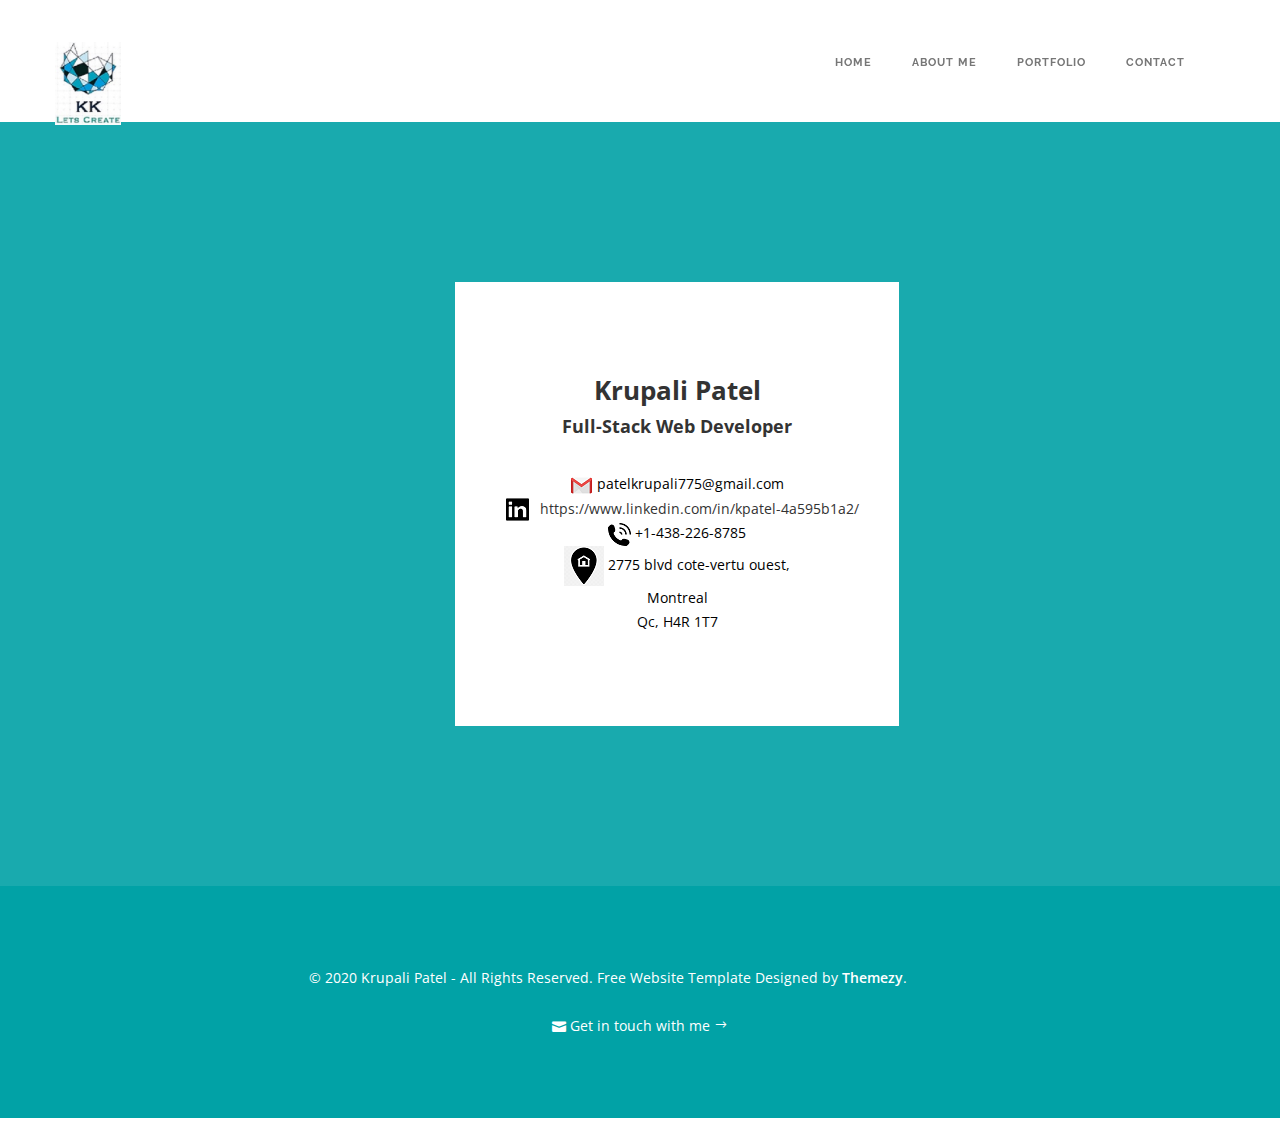
==== commit 39c33bdd: "update in contact info" ====
--- a/contact.html
+++ b/contact.html
@@ -81,11 +81,16 @@
 							<div class="details-holder">
 								<div class="align-vertical">
 									<h3><b>Krupali Patel</b></h3>
-									<p><h4><b>Full-Stack Web Developer</b></h4></p>
-									<p class="lead">
-										patelkrupali775@gmail.com<br>
-										+1-438-226-8785</p>
-									<p>2775 blvd cote-vertu ouest,<br>Montreal</p>
+									<p><h4><b>Full-Stack Web Developer</b></h4></p><br>
+									<p style="color: black;">
+										<img alt="Logo" src="img/gmail.png">    patelkrupali775@gmail.com  <br>
+										<a href="https://www.linkedin.com/in/kpatel-4a595b1a2/"> <img alt="Logo" src="img/in.png">https://www.linkedin.com/in/kpatel-4a595b1a2/</a>
+										<br>
+
+										<img alt="Logo" src="img/call.png">   +1-438-226-8785
+												<br>
+									<img alt="Logo" src="img/home.png"> 2775 blvd cote-vertu ouest,<br>Montreal
+									<br>Qc, H4R 1T7</p>
 								</div>
 							</div>
 						</div>
--- a/css/theme-1.css
+++ b/css/theme-1.css
@@ -2444,13 +2444,13 @@
 }
 .details-holder {
   background: #fff;
-  width: 100%;
-  border-radius: 50%;
+  width: 120%;
+  /* border-radius: 50%; */
 }
 .details-holder img {
   max-width: 145px;
   display: inline-block;
-  margin-bottom: 16px;
+  /* margin-bottom: 16px; */
 }
 .fade-overlay:before {
   opacity: 0;
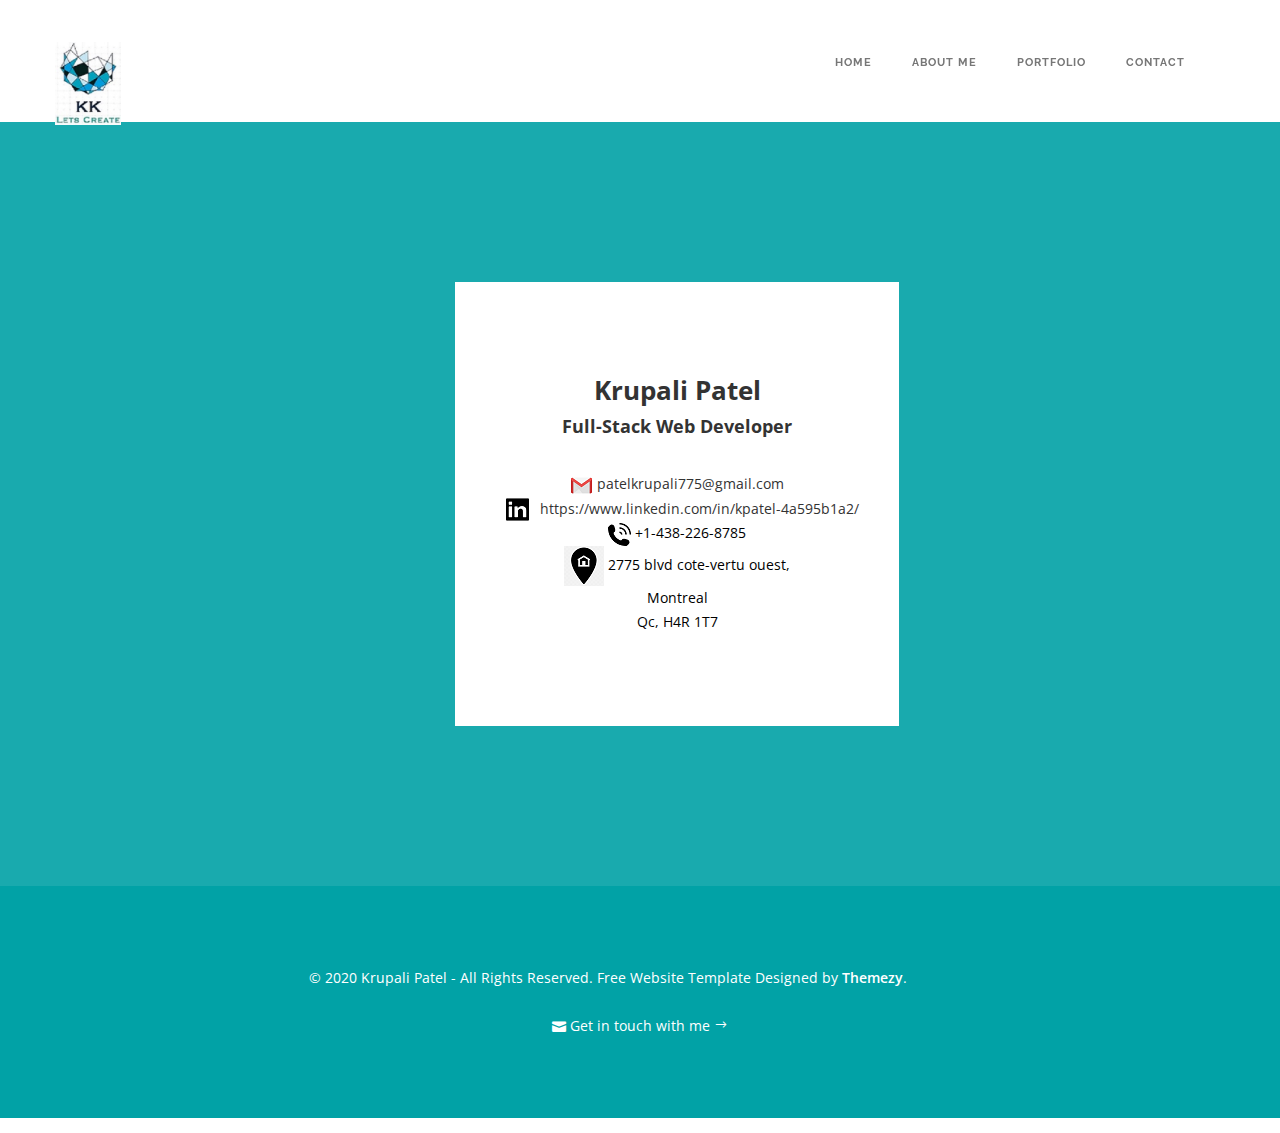
==== commit 85ff1e81: "update portfolio" ====
--- a/contact.html
+++ b/contact.html
@@ -83,7 +83,7 @@
 									<h3><b>Krupali Patel</b></h3>
 									<p><h4><b>Full-Stack Web Developer</b></h4></p><br>
 									<p style="color: black;">
-										<img alt="Logo" src="img/gmail.png">    patelkrupali775@gmail.com  <br>
+									<a href="mailto:patelkrupali775@gmail.com"><img alt="Logo" src="img/gmail.png"> patelkrupali775@gmail.com </a> <br>
 										<a href="https://www.linkedin.com/in/kpatel-4a595b1a2/"> <img alt="Logo" src="img/in.png">https://www.linkedin.com/in/kpatel-4a595b1a2/</a>
 										<br>
 
